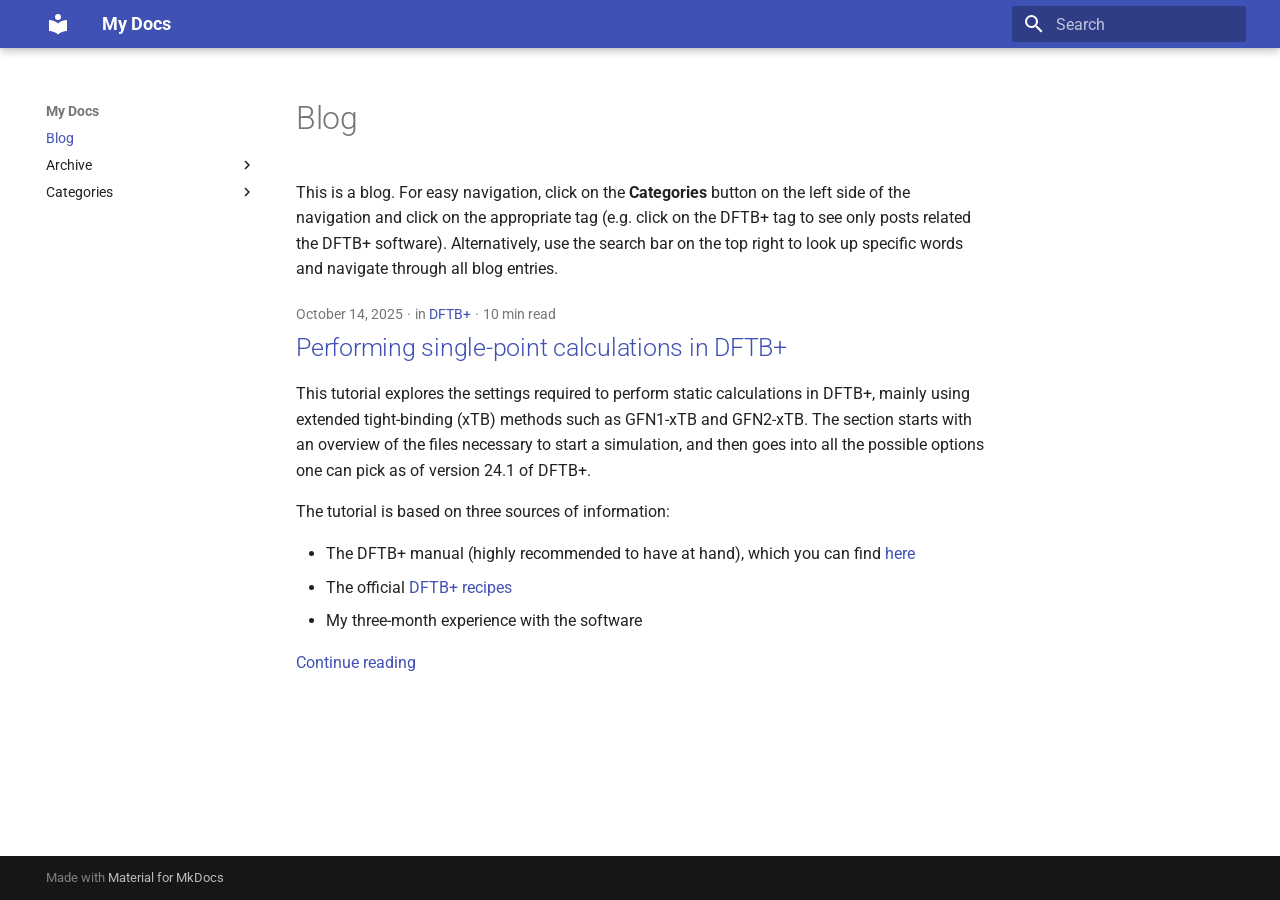
==== index.html @ de5192e1 "Deployed 9e899a7 with MkDocs version: 1.6.1" ====
<!doctype html>
<html lang="en" class="no-js">
  <head>
    
      <meta charset="utf-8">
      <meta name="viewport" content="width=device-width,initial-scale=1">
      
      
      
      
      
        <link rel="next" href="category/dftb/">
      
      
      <link rel="icon" href="assets/images/favicon.png">
      <meta name="generator" content="mkdocs-1.6.1, mkdocs-material-9.6.22">
    
    
      
        <title>My Docs</title>
      
    
    
      <link rel="stylesheet" href="assets/stylesheets/main.84d31ad4.min.css">
      
      


    
    
      
    
    
      
        
        
        <link rel="preconnect" href="https://fonts.gstatic.com" crossorigin>
        <link rel="stylesheet" href="https://fonts.googleapis.com/css?family=Roboto:300,300i,400,400i,700,700i%7CRoboto+Mono:400,400i,700,700i&display=fallback">
        <style>:root{--md-text-font:"Roboto";--md-code-font:"Roboto Mono"}</style>
      
    
    
    <script>__md_scope=new URL(".",location),__md_hash=e=>[...e].reduce(((e,_)=>(e<<5)-e+_.charCodeAt(0)),0),__md_get=(e,_=localStorage,t=__md_scope)=>JSON.parse(_.getItem(t.pathname+"."+e)),__md_set=(e,_,t=localStorage,a=__md_scope)=>{try{t.setItem(a.pathname+"."+e,JSON.stringify(_))}catch(e){}}</script>
    
      

    
    
    
  </head>
  
  
    <body dir="ltr">
  
    
    <input class="md-toggle" data-md-toggle="drawer" type="checkbox" id="__drawer" autocomplete="off">
    <input class="md-toggle" data-md-toggle="search" type="checkbox" id="__search" autocomplete="off">
    <label class="md-overlay" for="__drawer"></label>
    <div data-md-component="skip">
      
        
        <a href="#blog" class="md-skip">
          Skip to content
        </a>
      
    </div>
    <div data-md-component="announce">
      
    </div>
    
    
      

  

<header class="md-header md-header--shadow" data-md-component="header">
  <nav class="md-header__inner md-grid" aria-label="Header">
    <a href="." title="My Docs" class="md-header__button md-logo" aria-label="My Docs" data-md-component="logo">
      
  
  <svg xmlns="http://www.w3.org/2000/svg" viewBox="0 0 24 24"><path d="M12 8a3 3 0 0 0 3-3 3 3 0 0 0-3-3 3 3 0 0 0-3 3 3 3 0 0 0 3 3m0 3.54C9.64 9.35 6.5 8 3 8v11c3.5 0 6.64 1.35 9 3.54 2.36-2.19 5.5-3.54 9-3.54V8c-3.5 0-6.64 1.35-9 3.54"/></svg>

    </a>
    <label class="md-header__button md-icon" for="__drawer">
      
      <svg xmlns="http://www.w3.org/2000/svg" viewBox="0 0 24 24"><path d="M3 6h18v2H3zm0 5h18v2H3zm0 5h18v2H3z"/></svg>
    </label>
    <div class="md-header__title" data-md-component="header-title">
      <div class="md-header__ellipsis">
        <div class="md-header__topic">
          <span class="md-ellipsis">
            My Docs
          </span>
        </div>
        <div class="md-header__topic" data-md-component="header-topic">
          <span class="md-ellipsis">
            
              Blog
            
          </span>
        </div>
      </div>
    </div>
    
    
      <script>var palette=__md_get("__palette");if(palette&&palette.color){if("(prefers-color-scheme)"===palette.color.media){var media=matchMedia("(prefers-color-scheme: light)"),input=document.querySelector(media.matches?"[data-md-color-media='(prefers-color-scheme: light)']":"[data-md-color-media='(prefers-color-scheme: dark)']");palette.color.media=input.getAttribute("data-md-color-media"),palette.color.scheme=input.getAttribute("data-md-color-scheme"),palette.color.primary=input.getAttribute("data-md-color-primary"),palette.color.accent=input.getAttribute("data-md-color-accent")}for(var[key,value]of Object.entries(palette.color))document.body.setAttribute("data-md-color-"+key,value)}</script>
    
    
    
      
      
        <label class="md-header__button md-icon" for="__search">
          
          <svg xmlns="http://www.w3.org/2000/svg" viewBox="0 0 24 24"><path d="M9.5 3A6.5 6.5 0 0 1 16 9.5c0 1.61-.59 3.09-1.56 4.23l.27.27h.79l5 5-1.5 1.5-5-5v-.79l-.27-.27A6.52 6.52 0 0 1 9.5 16 6.5 6.5 0 0 1 3 9.5 6.5 6.5 0 0 1 9.5 3m0 2C7 5 5 7 5 9.5S7 14 9.5 14 14 12 14 9.5 12 5 9.5 5"/></svg>
        </label>
        <div class="md-search" data-md-component="search" role="dialog">
  <label class="md-search__overlay" for="__search"></label>
  <div class="md-search__inner" role="search">
    <form class="md-search__form" name="search">
      <input type="text" class="md-search__input" name="query" aria-label="Search" placeholder="Search" autocapitalize="off" autocorrect="off" autocomplete="off" spellcheck="false" data-md-component="search-query" required>
      <label class="md-search__icon md-icon" for="__search">
        
        <svg xmlns="http://www.w3.org/2000/svg" viewBox="0 0 24 24"><path d="M9.5 3A6.5 6.5 0 0 1 16 9.5c0 1.61-.59 3.09-1.56 4.23l.27.27h.79l5 5-1.5 1.5-5-5v-.79l-.27-.27A6.52 6.52 0 0 1 9.5 16 6.5 6.5 0 0 1 3 9.5 6.5 6.5 0 0 1 9.5 3m0 2C7 5 5 7 5 9.5S7 14 9.5 14 14 12 14 9.5 12 5 9.5 5"/></svg>
        
        <svg xmlns="http://www.w3.org/2000/svg" viewBox="0 0 24 24"><path d="M20 11v2H8l5.5 5.5-1.42 1.42L4.16 12l7.92-7.92L13.5 5.5 8 11z"/></svg>
      </label>
      <nav class="md-search__options" aria-label="Search">
        
        <button type="reset" class="md-search__icon md-icon" title="Clear" aria-label="Clear" tabindex="-1">
          
          <svg xmlns="http://www.w3.org/2000/svg" viewBox="0 0 24 24"><path d="M19 6.41 17.59 5 12 10.59 6.41 5 5 6.41 10.59 12 5 17.59 6.41 19 12 13.41 17.59 19 19 17.59 13.41 12z"/></svg>
        </button>
      </nav>
      
    </form>
    <div class="md-search__output">
      <div class="md-search__scrollwrap" tabindex="0" data-md-scrollfix>
        <div class="md-search-result" data-md-component="search-result">
          <div class="md-search-result__meta">
            Initializing search
          </div>
          <ol class="md-search-result__list" role="presentation"></ol>
        </div>
      </div>
    </div>
  </div>
</div>
      
    
    
  </nav>
  
</header>
    
    <div class="md-container" data-md-component="container">
      
      
        
          
        
      
      <main class="md-main" data-md-component="main">
        <div class="md-main__inner md-grid">
          
            
              
              <div class="md-sidebar md-sidebar--primary" data-md-component="sidebar" data-md-type="navigation" >
                <div class="md-sidebar__scrollwrap">
                  <div class="md-sidebar__inner">
                    



<nav class="md-nav md-nav--primary" aria-label="Navigation" data-md-level="0">
  <label class="md-nav__title" for="__drawer">
    <a href="." title="My Docs" class="md-nav__button md-logo" aria-label="My Docs" data-md-component="logo">
      
  
  <svg xmlns="http://www.w3.org/2000/svg" viewBox="0 0 24 24"><path d="M12 8a3 3 0 0 0 3-3 3 3 0 0 0-3-3 3 3 0 0 0-3 3 3 3 0 0 0 3 3m0 3.54C9.64 9.35 6.5 8 3 8v11c3.5 0 6.64 1.35 9 3.54 2.36-2.19 5.5-3.54 9-3.54V8c-3.5 0-6.64 1.35-9 3.54"/></svg>

    </a>
    My Docs
  </label>
  
  <ul class="md-nav__list" data-md-scrollfix>
    
      
      
  
  
    
  
  
    
      
    
  
  
    <li class="md-nav__item md-nav__item--active">
      
      <input class="md-nav__toggle md-toggle" type="checkbox" id="__toc">
      
      
        
      
      
      <a href="." class="md-nav__link md-nav__link--active">
        
  
  
  <span class="md-ellipsis">
    Blog
    
  </span>
  

      </a>
      
    </li>
  

    
      
      
  
  
  
  
    
    
    
    
    
    <li class="md-nav__item md-nav__item--nested">
      
        
        
        <input class="md-nav__toggle md-toggle " type="checkbox" id="__nav_2" >
        
          
          <label class="md-nav__link" for="__nav_2" id="__nav_2_label" tabindex="0">
            
  
  
  <span class="md-ellipsis">
    Archive
    
  </span>
  

            <span class="md-nav__icon md-icon"></span>
          </label>
        
        <nav class="md-nav" data-md-level="1" aria-labelledby="__nav_2_label" aria-expanded="false">
          <label class="md-nav__title" for="__nav_2">
            <span class="md-nav__icon md-icon"></span>
            Archive
          </label>
          <ul class="md-nav__list" data-md-scrollfix>
            
              
                
  
  
  
    
  
  
    <li class="md-nav__item">
      <a href="archive/2025/" class="md-nav__link">
        
  
  
  <span class="md-ellipsis">
    2025
    
  </span>
  

      </a>
    </li>
  

              
            
          </ul>
        </nav>
      
    </li>
  

    
      
      
  
  
  
  
    
    
    
    
    
    <li class="md-nav__item md-nav__item--nested">
      
        
        
        <input class="md-nav__toggle md-toggle " type="checkbox" id="__nav_3" >
        
          
          <label class="md-nav__link" for="__nav_3" id="__nav_3_label" tabindex="0">
            
  
  
  <span class="md-ellipsis">
    Categories
    
  </span>
  

            <span class="md-nav__icon md-icon"></span>
          </label>
        
        <nav class="md-nav" data-md-level="1" aria-labelledby="__nav_3_label" aria-expanded="false">
          <label class="md-nav__title" for="__nav_3">
            <span class="md-nav__icon md-icon"></span>
            Categories
          </label>
          <ul class="md-nav__list" data-md-scrollfix>
            
              
                
  
  
  
    
  
  
    <li class="md-nav__item">
      <a href="category/dftb/" class="md-nav__link">
        
  
  
  <span class="md-ellipsis">
    DFTB+
    
  </span>
  

      </a>
    </li>
  

              
            
          </ul>
        </nav>
      
    </li>
  

    
  </ul>
</nav>
                  </div>
                </div>
              </div>
            
            
              
              <div class="md-sidebar md-sidebar--secondary" data-md-component="sidebar" data-md-type="toc" >
                <div class="md-sidebar__scrollwrap">
                  <div class="md-sidebar__inner">
                    

<nav class="md-nav md-nav--secondary" aria-label="Table of contents">
  
  
  
    
  
  
</nav>
                  </div>
                </div>
              </div>
            
          
          
  <div class="md-content" data-md-component="content">
    <div class="md-content__inner">
      <header class="md-typeset">
        <h1 id="blog">Blog</h1>
<p>This is a blog. For easy navigation, click on the <strong>Categories</strong> button on the left
side of the navigation and click on the appropriate tag (e.g. click on the DFTB+
tag to see only posts related the DFTB+ software). Alternatively, use the search
bar on the top right to look up specific words and navigate through all blog entries.</p>
      </header>
      
        <article class="md-post md-post--excerpt">
  <header class="md-post__header">
    
    <div class="md-post__meta md-meta">
      <ul class="md-meta__list">
        <li class="md-meta__item">
          <time datetime="2025-10-14 00:00:00+00:00">October 14, 2025</time></li>
        
          <li class="md-meta__item">
            in
            
              <a href="category/dftb/" class="md-meta__link">DFTB+</a></li>
        
        
          
          <li class="md-meta__item">
            
              10 min read
            
          </li>
        
      </ul>
      
    </div>
  </header>
  <div class="md-post__content md-typeset">
    <h2 id="performing-single-point-calculations-in-dftb"><a class="toclink" href="2025/10/14/performing-single-point-calculations-in-dftb/">Performing single-point calculations in DFTB+</a></h2>
<p>This tutorial explores the settings required to perform static calculations in DFTB+,
mainly using extended tight-binding (xTB) methods such as GFN1-xTB and GFN2-xTB.
The section starts with an overview of the files necessary to start a simulation, and
then goes into all the possible options one can pick as of version 24.1 of DFTB+.</p>
<p>The tutorial is based on three sources of information:</p>
<ul>
<li>The DFTB+ manual (highly recommended to have at hand), which you can find 
<a href="https://github.com/dftbplus/dftbplus/releases/download/24.1/manual.pdf">here</a></li>
<li>The official <a href="https://dftbplus-recipes.readthedocs.io/en/latest/index.html">DFTB+ recipes</a></li>
<li>My three-month experience with the software</li>
</ul>

    
      <nav class="md-post__action">
        <a href="2025/10/14/performing-single-point-calculations-in-dftb/">
          Continue reading
        </a>
      </nav>
    
  </div>
</article>
      
      
        
          



<nav class="md-pagination">
  
</nav>
        
      
    </div>
  </div>

          
<script>var target=document.getElementById(location.hash.slice(1));target&&target.name&&(target.checked=target.name.startsWith("__tabbed_"))</script>
        </div>
        
      </main>
      
        <footer class="md-footer">
  
  <div class="md-footer-meta md-typeset">
    <div class="md-footer-meta__inner md-grid">
      <div class="md-copyright">
  
  
    Made with
    <a href="https://squidfunk.github.io/mkdocs-material/" target="_blank" rel="noopener">
      Material for MkDocs
    </a>
  
</div>
      
    </div>
  </div>
</footer>
      
    </div>
    <div class="md-dialog" data-md-component="dialog">
      <div class="md-dialog__inner md-typeset"></div>
    </div>
    
    
    
      
      <script id="__config" type="application/json">{"base": ".", "features": ["content.code.copy", "content.code.annotate"], "search": "assets/javascripts/workers/search.973d3a69.min.js", "tags": null, "translations": {"clipboard.copied": "Copied to clipboard", "clipboard.copy": "Copy to clipboard", "search.result.more.one": "1 more on this page", "search.result.more.other": "# more on this page", "search.result.none": "No matching documents", "search.result.one": "1 matching document", "search.result.other": "# matching documents", "search.result.placeholder": "Type to start searching", "search.result.term.missing": "Missing", "select.version": "Select version"}, "version": null}</script>
    
    
      <script src="assets/javascripts/bundle.f55a23d4.min.js"></script>
      
    
  </body>
</html>
---- assets/stylesheets/main.84d31ad4.min.css ----
@charset "UTF-8";html{-webkit-text-size-adjust:none;-moz-text-size-adjust:none;text-size-adjust:none;box-sizing:border-box}*,:after,:before{box-sizing:inherit}@media (prefers-reduced-motion){*,:after,:before{transition:none!important}}body{margin:0}a,button,input,label{-webkit-tap-highlight-color:transparent}a{color:inherit;text-decoration:none}hr{border:0;box-sizing:initial;display:block;height:.05rem;overflow:visible;padding:0}small{font-size:80%}sub,sup{line-height:1em}img{border-style:none}table{border-collapse:initial;border-spacing:0}td,th{font-weight:400;vertical-align:top}button{background:#0000;border:0;font-family:inherit;font-size:inherit;margin:0;padding:0}input{border:0;outline:none}:root{--md-primary-fg-color:#4051b5;--md-primary-fg-color--light:#5d6cc0;--md-primary-fg-color--dark:#303fa1;--md-primary-bg-color:#fff;--md-primary-bg-color--light:#ffffffb3;--md-accent-fg-color:#526cfe;--md-accent-fg-color--transparent:#526cfe1a;--md-accent-bg-color:#fff;--md-accent-bg-color--light:#ffffffb3}[data-md-color-scheme=default]{color-scheme:light}[data-md-color-scheme=default] img[src$="#gh-dark-mode-only"],[data-md-color-scheme=default] img[src$="#only-dark"]{display:none}:root,[data-md-color-scheme=default]{--md-hue:225deg;--md-default-fg-color:#000000de;--md-default-fg-color--light:#0000008a;--md-default-fg-color--lighter:#00000052;--md-default-fg-color--lightest:#00000012;--md-default-bg-color:#fff;--md-default-bg-color--light:#ffffffb3;--md-default-bg-color--lighter:#ffffff4d;--md-default-bg-color--lightest:#ffffff1f;--md-code-fg-color:#36464e;--md-code-bg-color:#f5f5f5;--md-code-hl-color:#4287ff;--md-code-hl-color--light:#4287ff1a;--md-code-hl-number-color:#d52a2a;--md-code-hl-special-color:#db1457;--md-code-hl-function-color:#a846b9;--md-code-hl-constant-color:#6e59d9;--md-code-hl-keyword-color:#3f6ec6;--md-code-hl-string-color:#1c7d4d;--md-code-hl-name-color:var(--md-code-fg-color);--md-code-hl-operator-color:var(--md-default-fg-color--light);--md-code-hl-punctuation-color:var(--md-default-fg-color--light);--md-code-hl-comment-color:var(--md-default-fg-color--light);--md-code-hl-generic-color:var(--md-default-fg-color--light);--md-code-hl-variable-color:var(--md-default-fg-color--light);--md-typeset-color:var(--md-default-fg-color);--md-typeset-a-color:var(--md-primary-fg-color);--md-typeset-del-color:#f5503d26;--md-typeset-ins-color:#0bd57026;--md-typeset-kbd-color:#fafafa;--md-typeset-kbd-accent-color:#fff;--md-typeset-kbd-border-color:#b8b8b8;--md-typeset-mark-color:#ffff0080;--md-typeset-table-color:#0000001f;--md-typeset-table-color--light:rgba(0,0,0,.035);--md-admonition-fg-color:var(--md-default-fg-color);--md-admonition-bg-color:var(--md-default-bg-color);--md-warning-fg-color:#000000de;--md-warning-bg-color:#ff9;--md-footer-fg-color:#fff;--md-footer-fg-color--light:#ffffffb3;--md-footer-fg-color--lighter:#ffffff73;--md-footer-bg-color:#000000de;--md-footer-bg-color--dark:#00000052;--md-shadow-z1:0 0.2rem 0.5rem #0000000d,0 0 0.05rem #0000001a;--md-shadow-z2:0 0.2rem 0.5rem #0000001a,0 0 0.05rem #00000040;--md-shadow-z3:0 0.2rem 0.5rem #0003,0 0 0.05rem #00000059}.md-icon svg{fill:currentcolor;display:block;height:1.2rem;width:1.2rem}body{-webkit-font-smoothing:antialiased;-moz-osx-font-smoothing:grayscale;--md-text-font-family:var(--md-text-font,_),-apple-system,BlinkMacSystemFont,Helvetica,Arial,sans-serif;--md-code-font-family:var(--md-code-font,_),SFMono-Regular,Consolas,Menlo,monospace}aside,body,input{font-feature-settings:"kern","liga";color:var(--md-typeset-color);font-family:var(--md-text-font-family)}code,kbd,pre{font-feature-settings:"kern";font-family:var(--md-code-font-family)}:root{--md-typeset-table-sort-icon:url('data:image/svg+xml;charset=utf-8,<svg xmlns="http://www.w3.org/2000/svg" viewBox="0 0 24 24"><path d="m18 21-4-4h3V7h-3l4-4 4 4h-3v10h3M2 19v-2h10v2M2 13v-2h7v2M2 7V5h4v2z"/></svg>');--md-typeset-table-sort-icon--asc:url('data:image/svg+xml;charset=utf-8,<svg xmlns="http://www.w3.org/2000/svg" viewBox="0 0 24 24"><path d="M19 17h3l-4 4-4-4h3V3h2M2 17h10v2H2M6 5v2H2V5m0 6h7v2H2z"/></svg>');--md-typeset-table-sort-icon--desc:url('data:image/svg+xml;charset=utf-8,<svg xmlns="http://www.w3.org/2000/svg" viewBox="0 0 24 24"><path d="M19 7h3l-4-4-4 4h3v14h2M2 17h10v2H2M6 5v2H2V5m0 6h7v2H2z"/></svg>')}.md-typeset{-webkit-print-color-adjust:exact;color-adjust:exact;font-size:.8rem;line-height:1.6;overflow-wrap:break-word}@media print{.md-typeset{font-size:.68rem}}.md-typeset blockquote,.md-typeset dl,.md-typeset figure,.md-typeset ol,.md-typeset pre,.md-typeset ul{margin-bottom:1em;margin-top:1em}.md-typeset h1{color:var(--md-default-fg-color--light);font-size:2em;line-height:1.3;margin:0 0 1.25em}.md-typeset h1,.md-typeset h2{font-weight:300;letter-spacing:-.01em}.md-typeset h2{font-size:1.5625em;line-height:1.4;margin:1.6em 0 .64em}.md-typeset h3{font-size:1.25em;font-weight:400;letter-spacing:-.01em;line-height:1.5;margin:1.6em 0 .8em}.md-typeset h2+h3{margin-top:.8em}.md-typeset h4{font-weight:700;letter-spacing:-.01em;margin:1em 0}.md-typeset h5,.md-typeset h6{color:var(--md-default-fg-color--light);font-size:.8em;font-weight:700;letter-spacing:-.01em;margin:1.25em 0}.md-typeset h5{text-transform:uppercase}.md-typeset h5 code{text-transform:none}.md-typeset hr{border-bottom:.05rem solid var(--md-default-fg-color--lightest);display:flow-root;margin:1.5em 0}.md-typeset a{color:var(--md-typeset-a-color);word-break:break-word}.md-typeset a,.md-typeset a:before{transition:color 125ms}.md-typeset a:focus,.md-typeset a:hover{color:var(--md-accent-fg-color)}.md-typeset a:focus code,.md-typeset a:hover code{background-color:var(--md-accent-fg-color--transparent)}.md-typeset a code{color:currentcolor;transition:background-color 125ms}.md-typeset a.focus-visible{outline-color:var(--md-accent-fg-color);outline-offset:.2rem}.md-typeset code,.md-typeset kbd,.md-typeset pre{color:var(--md-code-fg-color);direction:ltr;font-variant-ligatures:none}@media print{.md-typeset code,.md-typeset kbd,.md-typeset pre{white-space:pre-wrap}}.md-typeset code{background-color:var(--md-code-bg-color);border-radius:.1rem;-webkit-box-decoration-break:clone;box-decoration-break:clone;font-size:.85em;padding:0 .2941176471em;word-break:break-word}.md-typeset code:not(.focus-visible){-webkit-tap-highlight-color:transparent;outline:none}.md-typeset pre{display:flow-root;line-height:1.4;position:relative}.md-typeset pre>code{-webkit-box-decoration-break:slice;box-decoration-break:slice;box-shadow:none;display:block;margin:0;outline-color:var(--md-accent-fg-color);overflow:auto;padding:.7720588235em 1.1764705882em;scrollbar-color:var(--md-default-fg-color--lighter) #0000;scrollbar-width:thin;touch-action:auto;word-break:normal}.md-typeset pre>code:hover{scrollbar-color:var(--md-accent-fg-color) #0000}.md-typeset pre>code::-webkit-scrollbar{height:.2rem;width:.2rem}.md-typeset pre>code::-webkit-scrollbar-thumb{background-color:var(--md-default-fg-color--lighter)}.md-typeset pre>code::-webkit-scrollbar-thumb:hover{background-color:var(--md-accent-fg-color)}.md-typeset kbd{background-color:var(--md-typeset-kbd-color);border-radius:.1rem;box-shadow:0 .1rem 0 .05rem var(--md-typeset-kbd-border-color),0 .1rem 0 var(--md-typeset-kbd-border-color),0 -.1rem .2rem var(--md-typeset-kbd-accent-color) inset;color:var(--md-default-fg-color);display:inline-block;font-size:.75em;padding:0 .6666666667em;vertical-align:text-top;word-break:break-word}.md-typeset mark{background-color:var(--md-typeset-mark-color);-webkit-box-decoration-break:clone;box-decoration-break:clone;color:inherit;word-break:break-word}.md-typeset abbr{border-bottom:.05rem dotted var(--md-default-fg-color--light);cursor:help;text-decoration:none}.md-typeset small{opacity:.75}[dir=ltr] .md-typeset sub,[dir=ltr] .md-typeset sup{margin-left:.078125em}[dir=rtl] .md-typeset sub,[dir=rtl] .md-typeset sup{margin-right:.078125em}[dir=ltr] .md-typeset blockquote{padding-left:.6rem}[dir=rtl] .md-typeset blockquote{padding-right:.6rem}[dir=ltr] .md-typeset blockquote{border-left:.2rem solid var(--md-default-fg-color--lighter)}[dir=rtl] .md-typeset blockquote{border-right:.2rem solid var(--md-default-fg-color--lighter)}.md-typeset blockquote{color:var(--md-default-fg-color--light);margin-left:0;margin-right:0}.md-typeset ul{list-style-type:disc}.md-typeset ul[type]{list-style-type:revert-layer}[dir=ltr] .md-typeset ol,[dir=ltr] .md-typeset ul{margin-left:.625em}[dir=rtl] .md-typeset ol,[dir=rtl] .md-typeset ul{margin-right:.625em}.md-typeset ol,.md-typeset ul{padding:0}.md-typeset ol:not([hidden]),.md-typeset ul:not([hidden]){display:flow-root}.md-typeset ol ol,.md-typeset ul ol{list-style-type:lower-alpha}.md-typeset ol ol ol,.md-typeset ul ol ol{list-style-type:lower-roman}.md-typeset ol ol ol ol,.md-typeset ul ol ol ol{list-style-type:upper-alpha}.md-typeset ol ol ol ol ol,.md-typeset ul ol ol ol ol{list-style-type:upper-roman}.md-typeset ol[type],.md-typeset ul[type]{list-style-type:revert-layer}[dir=ltr] .md-typeset ol li,[dir=ltr] .md-typeset ul li{margin-left:1.25em}[dir=rtl] .md-typeset ol li,[dir=rtl] .md-typeset ul li{margin-right:1.25em}.md-typeset ol li,.md-typeset ul li{margin-bottom:.5em}.md-typeset ol li blockquote,.md-typeset ol li p,.md-typeset ul li blockquote,.md-typeset ul li p{margin:.5em 0}.md-typeset ol li:last-child,.md-typeset ul li:last-child{margin-bottom:0}[dir=ltr] .md-typeset ol li ol,[dir=ltr] .md-typeset ol li ul,[dir=ltr] .md-typeset ul li ol,[dir=ltr] .md-typeset ul li ul{margin-left:.625em}[dir=rtl] .md-typeset ol li ol,[dir=rtl] .md-typeset ol li ul,[dir=rtl] .md-typeset ul li ol,[dir=rtl] .md-typeset ul li ul{margin-right:.625em}.md-typeset ol li ol,.md-typeset ol li ul,.md-typeset ul li ol,.md-typeset ul li ul{margin-bottom:.5em;margin-top:.5em}[dir=ltr] .md-typeset dd{margin-left:1.875em}[dir=rtl] .md-typeset dd{margin-right:1.875em}.md-typeset dd{margin-bottom:1.5em;margin-top:1em}.md-typeset img,.md-typeset svg,.md-typeset video{height:auto;max-width:100%}.md-typeset img[align=left]{margin:1em 1em 1em 0}.md-typeset img[align=right]{margin:1em 0 1em 1em}.md-typeset img[align]:only-child{margin-top:0}.md-typeset figure{display:flow-root;margin:1em auto;max-width:100%;text-align:center;width:fit-content}.md-typeset figure img{display:block;margin:0 auto}.md-typeset figcaption{font-style:italic;margin:1em auto;max-width:24rem}.md-typeset iframe{max-width:100%}.md-typeset table:not([class]){background-color:var(--md-default-bg-color);border:.05rem solid var(--md-typeset-table-color);border-radius:.1rem;display:inline-block;font-size:.64rem;max-width:100%;overflow:auto;touch-action:auto}@media print{.md-typeset table:not([class]){display:table}}.md-typeset table:not([class])+*{margin-top:1.5em}.md-typeset table:not([class]) td>:first-child,.md-typeset table:not([class]) th>:first-child{margin-top:0}.md-typeset table:not([class]) td>:last-child,.md-typeset table:not([class]) th>:last-child{margin-bottom:0}.md-typeset table:not([class]) td:not([align]),.md-typeset table:not([class]) th:not([align]){text-align:left}[dir=rtl] .md-typeset table:not([class]) td:not([align]),[dir=rtl] .md-typeset table:not([class]) th:not([align]){text-align:right}.md-typeset table:not([class]) th{font-weight:700;min-width:5rem;padding:.9375em 1.25em;vertical-align:top}.md-typeset table:not([class]) td{border-top:.05rem solid var(--md-typeset-table-color);padding:.9375em 1.25em;vertical-align:top}.md-typeset table:not([class]) tbody tr{transition:background-color 125ms}.md-typeset table:not([class]) tbody tr:hover{background-color:var(--md-typeset-table-color--light);box-shadow:0 .05rem 0 var(--md-default-bg-color) inset}.md-typeset table:not([class]) a{word-break:normal}.md-typeset table th[role=columnheader]{cursor:pointer}[dir=ltr] .md-typeset table th[role=columnheader]:after{margin-left:.5em}[dir=rtl] .md-typeset table th[role=columnheader]:after{margin-right:.5em}.md-typeset table th[role=columnheader]:after{content:"";display:inline-block;height:1.2em;-webkit-mask-image:var(--md-typeset-table-sort-icon);mask-image:var(--md-typeset-table-sort-icon);-webkit-mask-repeat:no-repeat;mask-repeat:no-repeat;-webkit-mask-size:contain;mask-size:contain;transition:background-color 125ms;vertical-align:text-bottom;width:1.2em}.md-typeset table th[role=columnheader]:hover:after{background-color:var(--md-default-fg-color--lighter)}.md-typeset table th[role=columnheader][aria-sort=ascending]:after{background-color:var(--md-default-fg-color--light);-webkit-mask-image:var(--md-typeset-table-sort-icon--asc);mask-image:var(--md-typeset-table-sort-icon--asc)}.md-typeset table th[role=columnheader][aria-sort=descending]:after{background-color:var(--md-default-fg-color--light);-webkit-mask-image:var(--md-typeset-table-sort-icon--desc);mask-image:var(--md-typeset-table-sort-icon--desc)}.md-typeset__scrollwrap{margin:1em -.8rem;overflow-x:auto;touch-action:auto}.md-typeset__table{display:inline-block;margin-bottom:.5em;padding:0 .8rem}@media print{.md-typeset__table{display:block}}html .md-typeset__table table{display:table;margin:0;overflow:hidden;width:100%}@media screen and (max-width:44.984375em){.md-content__inner>pre{margin:1em -.8rem}.md-content__inner>pre code{border-radius:0}}.md-typeset .md-author{border-radius:100%;display:block;flex-shrink:0;height:1.6rem;overflow:hidden;position:relative;transition:color 125ms,transform 125ms;width:1.6rem}.md-typeset .md-author img{display:block}.md-typeset .md-author--more{background:var(--md-default-fg-color--lightest);color:var(--md-default-fg-color--lighter);font-size:.6rem;font-weight:700;line-height:1.6rem;text-align:center}.md-typeset .md-author--long{height:2.4rem;width:2.4rem}.md-typeset a.md-author{transform:scale(1)}.md-typeset a.md-author img{border-radius:100%;filter:grayscale(100%) opacity(75%);transition:filter 125ms}.md-typeset a.md-author:focus,.md-typeset a.md-author:hover{transform:scale(1.1);z-index:1}.md-typeset a.md-author:focus img,.md-typeset a.md-author:hover img{filter:grayscale(0)}.md-banner{background-color:var(--md-footer-bg-color);color:var(--md-footer-fg-color);overflow:auto}@media print{.md-banner{display:none}}.md-banner--warning{background-color:var(--md-warning-bg-color);color:var(--md-warning-fg-color)}.md-banner__inner{font-size:.7rem;margin:.6rem auto;padding:0 .8rem}[dir=ltr] .md-banner__button{float:right}[dir=rtl] .md-banner__button{float:left}.md-banner__button{color:inherit;cursor:pointer;transition:opacity .25s}.no-js .md-banner__button{display:none}.md-banner__button:hover{opacity:.7}html{font-size:125%;height:100%;overflow-x:hidden}@media screen and (min-width:100em){html{font-size:137.5%}}@media screen and (min-width:125em){html{font-size:150%}}body{background-color:var(--md-default-bg-color);display:flex;flex-direction:column;font-size:.5rem;min-height:100%;position:relative;width:100%}@media print{body{display:block}}@media screen and (max-width:59.984375em){body[data-md-scrolllock]{position:fixed}}.md-grid{margin-left:auto;margin-right:auto;max-width:61rem}.md-container{display:flex;flex-direction:column;flex-grow:1}@media print{.md-container{display:block}}.md-main{flex-grow:1}.md-main__inner{display:flex;height:100%;margin-top:1.5rem}.md-ellipsis{overflow:hidden;text-overflow:ellipsis}.md-toggle{display:none}.md-option{height:0;opacity:0;position:absolute;width:0}.md-option:checked+label:not([hidden]){display:block}.md-option.focus-visible+label{outline-color:var(--md-accent-fg-color);outline-style:auto}.md-skip{background-color:var(--md-default-fg-color);border-radius:.1rem;color:var(--md-default-bg-color);font-size:.64rem;margin:.5rem;opacity:0;outline-color:var(--md-accent-fg-color);padding:.3rem .5rem;position:fixed;transform:translateY(.4rem);z-index:-1}.md-skip:focus{opacity:1;transform:translateY(0);transition:transform .25s cubic-bezier(.4,0,.2,1),opacity 175ms 75ms;z-index:10}@page{margin:25mm}:root{--md-clipboard-icon:url('data:image/svg+xml;charset=utf-8,<svg xmlns="http://www.w3.org/2000/svg" viewBox="0 0 24 24"><path d="M19 21H8V7h11m0-2H8a2 2 0 0 0-2 2v14a2 2 0 0 0 2 2h11a2 2 0 0 0 2-2V7a2 2 0 0 0-2-2m-3-4H4a2 2 0 0 0-2 2v14h2V3h12z"/></svg>')}.md-clipboard{border-radius:.1rem;color:var(--md-default-fg-color--lightest);cursor:pointer;height:1.5em;outline-color:var(--md-accent-fg-color);outline-offset:.1rem;position:absolute;right:.5em;top:.5em;transition:color .25s;width:1.5em;z-index:1}@media print{.md-clipboard{display:none}}.md-clipboard:not(.focus-visible){-webkit-tap-highlight-color:transparent;outline:none}:hover>.md-clipboard{color:var(--md-default-fg-color--light)}.md-clipboard:focus,.md-clipboard:hover{color:var(--md-accent-fg-color)}.md-clipboard:after{background-color:currentcolor;content:"";display:block;height:1.125em;margin:0 auto;-webkit-mask-image:var(--md-clipboard-icon);mask-image:var(--md-clipboard-icon);-webkit-mask-position:center;mask-position:center;-webkit-mask-repeat:no-repeat;mask-repeat:no-repeat;-webkit-mask-size:contain;mask-size:contain;width:1.125em}.md-clipboard--inline{cursor:pointer}.md-clipboard--inline code{transition:color .25s,background-color .25s}.md-clipboard--inline:focus code,.md-clipboard--inline:hover code{background-color:var(--md-accent-fg-color--transparent);color:var(--md-accent-fg-color)}.md-typeset .md-code__content{display:grid}@keyframes consent{0%{opacity:0;transform:translateY(100%)}to{opacity:1;transform:translateY(0)}}@keyframes overlay{0%{opacity:0}to{opacity:1}}.md-consent__overlay{animation:overlay .25s both;-webkit-backdrop-filter:blur(.1rem);backdrop-filter:blur(.1rem);background-color:#0000008a;height:100%;opacity:1;position:fixed;top:0;width:100%;z-index:5}.md-consent__inner{animation:consent .5s cubic-bezier(.1,.7,.1,1) both;background-color:var(--md-default-bg-color);border:0;border-radius:.1rem;bottom:0;box-shadow:0 0 .2rem #0000001a,0 .2rem .4rem #0003;max-height:100%;overflow:auto;padding:0;position:fixed;width:100%;z-index:5}.md-consent__form{padding:.8rem}.md-consent__settings{display:none;margin:1em 0}input:checked+.md-consent__settings{display:block}.md-consent__controls{margin-bottom:.8rem}.md-typeset .md-consent__controls .md-button{display:inline}@media screen and (max-width:44.984375em){.md-typeset .md-consent__controls .md-button{display:block;margin-top:.4rem;text-align:center;width:100%}}.md-consent label{cursor:pointer}.md-content{flex-grow:1;min-width:0}.md-content__inner{margin:0 .8rem 1.2rem;padding-top:.6rem}@media screen and (min-width:76.25em){[dir=ltr] .md-sidebar--primary:not([hidden])~.md-content>.md-content__inner{margin-left:1.2rem}[dir=ltr] .md-sidebar--secondary:not([hidden])~.md-content>.md-content__inner,[dir=rtl] .md-sidebar--primary:not([hidden])~.md-content>.md-content__inner{margin-right:1.2rem}[dir=rtl] .md-sidebar--secondary:not([hidden])~.md-content>.md-content__inner{margin-left:1.2rem}}.md-content__inner:before{content:"";display:block;height:.4rem}.md-content__inner>:last-child{margin-bottom:0}[dir=ltr] .md-content__button{float:right}[dir=rtl] .md-content__button{float:left}[dir=ltr] .md-content__button{margin-left:.4rem}[dir=rtl] .md-content__button{margin-right:.4rem}.md-content__button{margin:.4rem 0;padding:0}@media print{.md-content__button{display:none}}.md-typeset .md-content__button{color:var(--md-default-fg-color--lighter)}.md-content__button svg{display:inline;vertical-align:top}[dir=rtl] .md-content__button svg{transform:scaleX(-1)}[dir=ltr] .md-dialog{right:.8rem}[dir=rtl] .md-dialog{left:.8rem}.md-dialog{background-color:var(--md-default-fg-color);border-radius:.1rem;bottom:.8rem;box-shadow:var(--md-shadow-z3);min-width:11.1rem;opacity:0;padding:.4rem .6rem;pointer-events:none;position:fixed;transform:translateY(100%);transition:transform 0ms .4s,opacity .4s;z-index:4}@media print{.md-dialog{display:none}}.md-dialog--active{opacity:1;pointer-events:auto;transform:translateY(0);transition:transform .4s cubic-bezier(.075,.85,.175,1),opacity .4s}.md-dialog__inner{color:var(--md-default-bg-color);font-size:.7rem}.md-feedback{margin:2em 0 1em;text-align:center}.md-feedback fieldset{border:none;margin:0;padding:0}.md-feedback__title{font-weight:700;margin:1em auto}.md-feedback__inner{position:relative}.md-feedback__list{display:flex;flex-wrap:wrap;place-content:baseline center;position:relative}.md-feedback__list:hover .md-icon:not(:disabled){color:var(--md-default-fg-color--lighter)}:disabled .md-feedback__list{min-height:1.8rem}.md-feedback__icon{color:var(--md-default-fg-color--light);cursor:pointer;flex-shrink:0;margin:0 .1rem;transition:color 125ms}.md-feedback__icon:not(:disabled).md-icon:hover{color:var(--md-accent-fg-color)}.md-feedback__icon:disabled{color:var(--md-default-fg-color--lightest);pointer-events:none}.md-feedback__note{opacity:0;position:relative;transform:translateY(.4rem);transition:transform .4s cubic-bezier(.1,.7,.1,1),opacity .15s}.md-feedback__note>*{margin:0 auto;max-width:16rem}:disabled .md-feedback__note{opacity:1;transform:translateY(0)}@media print{.md-feedback{display:none}}.md-footer{background-color:var(--md-footer-bg-color);color:var(--md-footer-fg-color)}@media print{.md-footer{display:none}}.md-footer__inner{justify-content:space-between;overflow:auto;padding:.2rem}.md-footer__inner:not([hidden]){display:flex}.md-footer__link{align-items:end;display:flex;flex-grow:0.01;margin-bottom:.4rem;margin-top:1rem;max-width:100%;outline-color:var(--md-accent-fg-color);overflow:hidden;transition:opacity .25s}.md-footer__link:focus,.md-footer__link:hover{opacity:.7}[dir=rtl] .md-footer__link svg{transform:scaleX(-1)}@media screen and (max-width:44.984375em){.md-footer__link--prev{flex-shrink:0}.md-footer__link--prev .md-footer__title{display:none}}[dir=ltr] .md-footer__link--next{margin-left:auto}[dir=rtl] .md-footer__link--next{margin-right:auto}.md-footer__link--next{text-align:right}[dir=rtl] .md-footer__link--next{text-align:left}.md-footer__title{flex-grow:1;font-size:.9rem;margin-bottom:.7rem;max-width:calc(100% - 2.4rem);padding:0 1rem;white-space:nowrap}.md-footer__button{margin:.2rem;padding:.4rem}.md-footer__direction{font-size:.64rem;opacity:.7}.md-footer-meta{background-color:var(--md-footer-bg-color--dark)}.md-footer-meta__inner{display:flex;flex-wrap:wrap;justify-content:space-between;padding:.2rem}html .md-footer-meta.md-typeset a{color:var(--md-footer-fg-color--light)}html .md-footer-meta.md-typeset a:focus,html .md-footer-meta.md-typeset a:hover{color:var(--md-footer-fg-color)}.md-copyright{color:var(--md-footer-fg-color--lighter);font-size:.64rem;margin:auto .6rem;padding:.4rem 0;width:100%}@media screen and (min-width:45em){.md-copyright{width:auto}}.md-copyright__highlight{color:var(--md-footer-fg-color--light)}.md-social{display:inline-flex;gap:.2rem;margin:0 .4rem;padding:.2rem 0 .6rem}@media screen and (min-width:45em){.md-social{padding:.6rem 0}}.md-social__link{display:inline-block;height:1.6rem;text-align:center;width:1.6rem}.md-social__link:before{line-height:1.9}.md-social__link svg{fill:currentcolor;max-height:.8rem;vertical-align:-25%}.md-typeset .md-button{border:.1rem solid;border-radius:.1rem;color:var(--md-primary-fg-color);cursor:pointer;display:inline-block;font-weight:700;padding:.625em 2em;transition:color 125ms,background-color 125ms,border-color 125ms}.md-typeset .md-button--primary{background-color:var(--md-primary-fg-color);border-color:var(--md-primary-fg-color);color:var(--md-primary-bg-color)}.md-typeset .md-button:focus,.md-typeset .md-button:hover{background-color:var(--md-accent-fg-color);border-color:var(--md-accent-fg-color);color:var(--md-accent-bg-color)}[dir=ltr] .md-typeset .md-input{border-top-left-radius:.1rem}[dir=ltr] .md-typeset .md-input,[dir=rtl] .md-typeset .md-input{border-top-right-radius:.1rem}[dir=rtl] .md-typeset .md-input{border-top-left-radius:.1rem}.md-typeset .md-input{border-bottom:.1rem solid var(--md-default-fg-color--lighter);box-shadow:var(--md-shadow-z1);font-size:.8rem;height:1.8rem;padding:0 .6rem;transition:border .25s,box-shadow .25s}.md-typeset .md-input:focus,.md-typeset .md-input:hover{border-bottom-color:var(--md-accent-fg-color);box-shadow:var(--md-shadow-z2)}.md-typeset .md-input--stretch{width:100%}.md-header{background-color:var(--md-primary-fg-color);box-shadow:0 0 .2rem #0000,0 .2rem .4rem #0000;color:var(--md-primary-bg-color);display:block;left:0;position:sticky;right:0;top:0;z-index:4}@media print{.md-header{display:none}}.md-header[hidden]{transform:translateY(-100%);transition:transform .25s cubic-bezier(.8,0,.6,1),box-shadow .25s}.md-header--shadow{box-shadow:0 0 .2rem #0000001a,0 .2rem .4rem #0003;transition:transform .25s cubic-bezier(.1,.7,.1,1),box-shadow .25s}.md-header__inner{align-items:center;display:flex;padding:0 .2rem}.md-header__button{color:currentcolor;cursor:pointer;margin:.2rem;outline-color:var(--md-accent-fg-color);padding:.4rem;position:relative;transition:opacity .25s;vertical-align:middle;z-index:1}.md-header__button:hover{opacity:.7}.md-header__button:not([hidden]){display:inline-block}.md-header__button:not(.focus-visible){-webkit-tap-highlight-color:transparent;outline:none}.md-header__button.md-logo{margin:.2rem;padding:.4rem}@media screen and (max-width:76.234375em){.md-header__button.md-logo{display:none}}.md-header__button.md-logo img,.md-header__button.md-logo svg{fill:currentcolor;display:block;height:1.2rem;width:auto}@media screen and (min-width:60em){.md-header__button[for=__search]{display:none}}.no-js .md-header__button[for=__search]{display:none}[dir=rtl] .md-header__button[for=__search] svg{transform:scaleX(-1)}@media screen and (min-width:76.25em){.md-header__button[for=__drawer]{display:none}}.md-header__topic{display:flex;max-width:100%;position:absolute;transition:transform .4s cubic-bezier(.1,.7,.1,1),opacity .15s;white-space:nowrap}.md-header__topic+.md-header__topic{opacity:0;pointer-events:none;transform:translateX(1.25rem);transition:transform .4s cubic-bezier(1,.7,.1,.1),opacity .15s;z-index:-1}[dir=rtl] .md-header__topic+.md-header__topic{transform:translateX(-1.25rem)}.md-header__topic:first-child{font-weight:700}[dir=ltr] .md-header__title{margin-left:1rem;margin-right:.4rem}[dir=rtl] .md-header__title{margin-left:.4rem;margin-right:1rem}.md-header__title{flex-grow:1;font-size:.9rem;height:2.4rem;line-height:2.4rem}.md-header__title--active .md-header__topic{opacity:0;pointer-events:none;transform:translateX(-1.25rem);transition:transform .4s cubic-bezier(1,.7,.1,.1),opacity .15s;z-index:-1}[dir=rtl] .md-header__title--active .md-header__topic{transform:translateX(1.25rem)}.md-header__title--active .md-header__topic+.md-header__topic{opacity:1;pointer-events:auto;transform:translateX(0);transition:transform .4s cubic-bezier(.1,.7,.1,1),opacity .15s;z-index:0}.md-header__title>.md-header__ellipsis{height:100%;position:relative;width:100%}.md-header__option{display:flex;flex-shrink:0;max-width:100%;transition:max-width 0ms .25s,opacity .25s .25s;white-space:nowrap}[data-md-toggle=search]:checked~.md-header .md-header__option{max-width:0;opacity:0;transition:max-width 0ms,opacity 0ms}.md-header__option>input{bottom:0}.md-header__source{display:none}@media screen and (min-width:60em){[dir=ltr] .md-header__source{margin-left:1rem}[dir=rtl] .md-header__source{margin-right:1rem}.md-header__source{display:block;max-width:11.7rem;width:11.7rem}}@media screen and (min-width:76.25em){[dir=ltr] .md-header__source{margin-left:1.4rem}[dir=rtl] .md-header__source{margin-right:1.4rem}}.md-meta{color:var(--md-default-fg-color--light);font-size:.7rem;line-height:1.3}.md-meta__list{display:inline-flex;flex-wrap:wrap;list-style:none;margin:0;padding:0}.md-meta__item:not(:last-child):after{content:"·";margin-left:.2rem;margin-right:.2rem}.md-meta__link{color:var(--md-typeset-a-color)}.md-meta__link:focus,.md-meta__link:hover{color:var(--md-accent-fg-color)}.md-draft{background-color:#ff1744;border-radius:.125em;color:#fff;display:inline-block;font-weight:700;padding-left:.5714285714em;padding-right:.5714285714em}:root{--md-nav-icon--prev:url('data:image/svg+xml;charset=utf-8,<svg xmlns="http://www.w3.org/2000/svg" viewBox="0 0 24 24"><path d="M20 11v2H8l5.5 5.5-1.42 1.42L4.16 12l7.92-7.92L13.5 5.5 8 11z"/></svg>');--md-nav-icon--next:url('data:image/svg+xml;charset=utf-8,<svg xmlns="http://www.w3.org/2000/svg" viewBox="0 0 24 24"><path d="M8.59 16.58 13.17 12 8.59 7.41 10 6l6 6-6 6z"/></svg>');--md-toc-icon:url('data:image/svg+xml;charset=utf-8,<svg xmlns="http://www.w3.org/2000/svg" viewBox="0 0 24 24"><path d="M3 9h14V7H3zm0 4h14v-2H3zm0 4h14v-2H3zm16 0h2v-2h-2zm0-10v2h2V7zm0 6h2v-2h-2z"/></svg>')}.md-nav{font-size:.7rem;line-height:1.3}.md-nav__title{color:var(--md-default-fg-color--light);display:block;font-weight:700;overflow:hidden;padding:0 .6rem;text-overflow:ellipsis}.md-nav__title .md-nav__button{display:none}.md-nav__title .md-nav__button img{height:100%;width:auto}.md-nav__title .md-nav__button.md-logo img,.md-nav__title .md-nav__button.md-logo svg{fill:currentcolor;display:block;height:2.4rem;max-width:100%;object-fit:contain;width:auto}.md-nav__list{list-style:none;margin:0;padding:0}.md-nav__link{align-items:flex-start;display:flex;gap:.4rem;margin-top:.625em;scroll-snap-align:start;transition:color 125ms}.md-nav__link--passed{color:var(--md-default-fg-color--light)}.md-nav__item .md-nav__link--active,.md-nav__item .md-nav__link--active code{color:var(--md-typeset-a-color)}.md-nav__link .md-ellipsis{position:relative}[dir=ltr] .md-nav__link .md-icon:last-child{margin-left:auto}[dir=rtl] .md-nav__link .md-icon:last-child{margin-right:auto}.md-nav__link svg{fill:currentcolor;flex-shrink:0;height:1.3em;position:relative}.md-nav__link[for]:focus,.md-nav__link[for]:hover,.md-nav__link[href]:focus,.md-nav__link[href]:hover{color:var(--md-accent-fg-color);cursor:pointer}.md-nav__link.focus-visible{outline-color:var(--md-accent-fg-color);outline-offset:.2rem}.md-nav--primary .md-nav__link[for=__toc]{display:none}.md-nav--primary .md-nav__link[for=__toc] .md-icon:after{background-color:currentcolor;display:block;height:100%;-webkit-mask-image:var(--md-toc-icon);mask-image:var(--md-toc-icon);width:100%}.md-nav--primary .md-nav__link[for=__toc]~.md-nav{display:none}.md-nav__container>.md-nav__link{margin-top:0}.md-nav__container>.md-nav__link:first-child{flex-grow:1;min-width:0}.md-nav__icon{flex-shrink:0}.md-nav__source{display:none}@media screen and (max-width:76.234375em){.md-nav--primary,.md-nav--primary .md-nav{background-color:var(--md-default-bg-color);display:flex;flex-direction:column;height:100%;left:0;position:absolute;right:0;top:0;z-index:1}.md-nav--primary .md-nav__item,.md-nav--primary .md-nav__title{font-size:.8rem;line-height:1.5}.md-nav--primary .md-nav__title{background-color:var(--md-default-fg-color--lightest);color:var(--md-default-fg-color--light);cursor:pointer;height:5.6rem;line-height:2.4rem;padding:3rem .8rem .2rem;position:relative;white-space:nowrap}[dir=ltr] .md-nav--primary .md-nav__title .md-nav__icon{left:.4rem}[dir=rtl] .md-nav--primary .md-nav__title .md-nav__icon{right:.4rem}.md-nav--primary .md-nav__title .md-nav__icon{display:block;height:1.2rem;margin:.2rem;position:absolute;top:.4rem;width:1.2rem}.md-nav--primary .md-nav__title .md-nav__icon:after{background-color:currentcolor;content:"";display:block;height:100%;-webkit-mask-image:var(--md-nav-icon--prev);mask-image:var(--md-nav-icon--prev);-webkit-mask-position:center;mask-position:center;-webkit-mask-repeat:no-repeat;mask-repeat:no-repeat;-webkit-mask-size:contain;mask-size:contain;width:100%}.md-nav--primary .md-nav__title~.md-nav__list{background-color:var(--md-default-bg-color);box-shadow:0 .05rem 0 var(--md-default-fg-color--lightest) inset;overflow-y:auto;scroll-snap-type:y mandatory;touch-action:pan-y}.md-nav--primary .md-nav__title~.md-nav__list>:first-child{border-top:0}.md-nav--primary .md-nav__title[for=__drawer]{background-color:var(--md-primary-fg-color);color:var(--md-primary-bg-color);font-weight:700}.md-nav--primary .md-nav__title .md-logo{display:block;left:.2rem;margin:.2rem;padding:.4rem;position:absolute;right:.2rem;top:.2rem}.md-nav--primary .md-nav__list{flex:1}.md-nav--primary .md-nav__item{border-top:.05rem solid var(--md-default-fg-color--lightest)}.md-nav--primary .md-nav__item--active>.md-nav__link{color:var(--md-typeset-a-color)}.md-nav--primary .md-nav__item--active>.md-nav__link:focus,.md-nav--primary .md-nav__item--active>.md-nav__link:hover{color:var(--md-accent-fg-color)}.md-nav--primary .md-nav__link{margin-top:0;padding:.6rem .8rem}.md-nav--primary .md-nav__link svg{margin-top:.1em}.md-nav--primary .md-nav__link>.md-nav__link{padding:0}[dir=ltr] .md-nav--primary .md-nav__link .md-nav__icon{margin-right:-.2rem}[dir=rtl] .md-nav--primary .md-nav__link .md-nav__icon{margin-left:-.2rem}.md-nav--primary .md-nav__link .md-nav__icon{font-size:1.2rem;height:1.2rem;width:1.2rem}.md-nav--primary .md-nav__link .md-nav__icon:after{background-color:currentcolor;content:"";display:block;height:100%;-webkit-mask-image:var(--md-nav-icon--next);mask-image:var(--md-nav-icon--next);-webkit-mask-position:center;mask-position:center;-webkit-mask-repeat:no-repeat;mask-repeat:no-repeat;-webkit-mask-size:contain;mask-size:contain;width:100%}[dir=rtl] .md-nav--primary .md-nav__icon:after{transform:scale(-1)}.md-nav--primary .md-nav--secondary .md-nav{background-color:initial;position:static}[dir=ltr] .md-nav--primary .md-nav--secondary .md-nav .md-nav__link{padding-left:1.4rem}[dir=rtl] .md-nav--primary .md-nav--secondary .md-nav .md-nav__link{padding-right:1.4rem}[dir=ltr] .md-nav--primary .md-nav--secondary .md-nav .md-nav .md-nav__link{padding-left:2rem}[dir=rtl] .md-nav--primary .md-nav--secondary .md-nav .md-nav .md-nav__link{padding-right:2rem}[dir=ltr] .md-nav--primary .md-nav--secondary .md-nav .md-nav .md-nav .md-nav__link{padding-left:2.6rem}[dir=rtl] .md-nav--primary .md-nav--secondary .md-nav .md-nav .md-nav .md-nav__link{padding-right:2.6rem}[dir=ltr] .md-nav--primary .md-nav--secondary .md-nav .md-nav .md-nav .md-nav .md-nav__link{padding-left:3.2rem}[dir=rtl] .md-nav--primary .md-nav--secondary .md-nav .md-nav .md-nav .md-nav .md-nav__link{padding-right:3.2rem}.md-nav--secondary{background-color:initial}.md-nav__toggle~.md-nav{display:flex;opacity:0;transform:translateX(100%);transition:transform .25s cubic-bezier(.8,0,.6,1),opacity 125ms 50ms}[dir=rtl] .md-nav__toggle~.md-nav{transform:translateX(-100%)}.md-nav__toggle:checked~.md-nav{opacity:1;transform:translateX(0);transition:transform .25s cubic-bezier(.4,0,.2,1),opacity 125ms 125ms}.md-nav__toggle:checked~.md-nav>.md-nav__list{-webkit-backface-visibility:hidden;backface-visibility:hidden}}@media screen and (max-width:59.984375em){.md-nav--primary .md-nav__link[for=__toc]{display:flex}.md-nav--primary .md-nav__link[for=__toc] .md-icon:after{content:""}.md-nav--primary .md-nav__link[for=__toc]+.md-nav__link{display:none}.md-nav--primary .md-nav__link[for=__toc]~.md-nav{display:flex}.md-nav__source{background-color:var(--md-primary-fg-color--dark);color:var(--md-primary-bg-color);display:block;padding:0 .2rem}}@media screen and (min-width:60em) and (max-width:76.234375em){.md-nav--integrated .md-nav__link[for=__toc]{display:flex}.md-nav--integrated .md-nav__link[for=__toc] .md-icon:after{content:""}.md-nav--integrated .md-nav__link[for=__toc]+.md-nav__link{display:none}.md-nav--integrated .md-nav__link[for=__toc]~.md-nav{display:flex}}@media screen and (min-width:60em){.md-nav{margin-bottom:-.4rem}.md-nav--secondary .md-nav__title{background:var(--md-default-bg-color);box-shadow:0 0 .4rem .4rem var(--md-default-bg-color);position:sticky;top:0;z-index:1}.md-nav--secondary .md-nav__title[for=__toc]{scroll-snap-align:start}.md-nav--secondary .md-nav__title .md-nav__icon{display:none}[dir=ltr] .md-nav--secondary .md-nav__list{padding-left:.6rem}[dir=rtl] .md-nav--secondary .md-nav__list{padding-right:.6rem}.md-nav--secondary .md-nav__list{padding-bottom:.4rem}[dir=ltr] .md-nav--secondary .md-nav__item>.md-nav__link{margin-right:.4rem}[dir=rtl] .md-nav--secondary .md-nav__item>.md-nav__link{margin-left:.4rem}}@media screen and (min-width:76.25em){.md-nav{margin-bottom:-.4rem;transition:max-height .25s cubic-bezier(.86,0,.07,1)}.md-nav--primary .md-nav__title{background:var(--md-default-bg-color);box-shadow:0 0 .4rem .4rem var(--md-default-bg-color);position:sticky;top:0;z-index:1}.md-nav--primary .md-nav__title[for=__drawer]{scroll-snap-align:start}.md-nav--primary .md-nav__title .md-nav__icon{display:none}[dir=ltr] .md-nav--primary .md-nav__list{padding-left:.6rem}[dir=rtl] .md-nav--primary .md-nav__list{padding-right:.6rem}.md-nav--primary .md-nav__list{padding-bottom:.4rem}[dir=ltr] .md-nav--primary .md-nav__item>.md-nav__link{margin-right:.4rem}[dir=rtl] .md-nav--primary .md-nav__item>.md-nav__link{margin-left:.4rem}.md-nav__toggle~.md-nav{display:grid;grid-template-rows:minmax(.4rem,0fr);opacity:0;transition:grid-template-rows .25s cubic-bezier(.86,0,.07,1),opacity .25s,visibility 0ms .25s;visibility:collapse}.md-nav__toggle~.md-nav>.md-nav__list{overflow:hidden}.md-nav__toggle.md-toggle--indeterminate~.md-nav,.md-nav__toggle:checked~.md-nav{grid-template-rows:minmax(.4rem,1fr);opacity:1;transition:grid-template-rows .25s cubic-bezier(.86,0,.07,1),opacity .15s .1s,visibility 0ms;visibility:visible}.md-nav__toggle.md-toggle--indeterminate~.md-nav{transition:none}.md-nav__item--nested>.md-nav>.md-nav__title{display:none}.md-nav__item--section{display:block;margin:1.25em 0}.md-nav__item--section:last-child{margin-bottom:0}.md-nav__item--section>.md-nav__link{font-weight:700}.md-nav__item--section>.md-nav__link[for]{color:var(--md-default-fg-color--light)}.md-nav__item--section>.md-nav__link:not(.md-nav__container){pointer-events:none}.md-nav__item--section>.md-nav__link .md-icon,.md-nav__item--section>.md-nav__link>[for]{display:none}[dir=ltr] .md-nav__item--section>.md-nav{margin-left:-.6rem}[dir=rtl] .md-nav__item--section>.md-nav{margin-right:-.6rem}.md-nav__item--section>.md-nav{display:block;opacity:1;visibility:visible}.md-nav__item--section>.md-nav>.md-nav__list>.md-nav__item{padding:0}.md-nav__icon{border-radius:100%;height:.9rem;transition:background-color .25s;width:.9rem}.md-nav__icon:hover{background-color:var(--md-accent-fg-color--transparent)}.md-nav__icon:after{background-color:currentcolor;border-radius:100%;content:"";display:inline-block;height:100%;-webkit-mask-image:var(--md-nav-icon--next);mask-image:var(--md-nav-icon--next);-webkit-mask-position:center;mask-position:center;-webkit-mask-repeat:no-repeat;mask-repeat:no-repeat;-webkit-mask-size:contain;mask-size:contain;transition:transform .25s;vertical-align:-.1rem;width:100%}[dir=rtl] .md-nav__icon:after{transform:rotate(180deg)}.md-nav__item--nested .md-nav__toggle:checked~.md-nav__link .md-nav__icon:after,.md-nav__item--nested .md-toggle--indeterminate~.md-nav__link .md-nav__icon:after{transform:rotate(90deg)}.md-nav--lifted>.md-nav__list>.md-nav__item,.md-nav--lifted>.md-nav__title{display:none}.md-nav--lifted>.md-nav__list>.md-nav__item--active{display:block}.md-nav--lifted>.md-nav__list>.md-nav__item--active>.md-nav__link{background:var(--md-default-bg-color);box-shadow:0 0 .4rem .4rem var(--md-default-bg-color);margin-top:0;position:sticky;top:0;z-index:1}.md-nav--lifted>.md-nav__list>.md-nav__item--active>.md-nav__link:not(.md-nav__container){pointer-events:none}.md-nav--lifted>.md-nav__list>.md-nav__item--active.md-nav__item--section{margin:0}[dir=ltr] .md-nav--lifted>.md-nav__list>.md-nav__item>.md-nav:not(.md-nav--secondary){margin-left:-.6rem}[dir=rtl] .md-nav--lifted>.md-nav__list>.md-nav__item>.md-nav:not(.md-nav--secondary){margin-right:-.6rem}.md-nav--lifted>.md-nav__list>.md-nav__item>[for]{color:var(--md-default-fg-color--light)}.md-nav--lifted .md-nav[data-md-level="1"]{grid-template-rows:minmax(.4rem,1fr);opacity:1;visibility:visible}[dir=ltr] .md-nav--integrated>.md-nav__list>.md-nav__item--active .md-nav--secondary{border-left:.05rem solid var(--md-primary-fg-color)}[dir=rtl] .md-nav--integrated>.md-nav__list>.md-nav__item--active .md-nav--secondary{border-right:.05rem solid var(--md-primary-fg-color)}.md-nav--integrated>.md-nav__list>.md-nav__item--active .md-nav--secondary{display:block;margin-bottom:1.25em;opacity:1;visibility:visible}.md-nav--integrated>.md-nav__list>.md-nav__item--active .md-nav--secondary>.md-nav__list{overflow:visible;padding-bottom:0}.md-nav--integrated>.md-nav__list>.md-nav__item--active .md-nav--secondary>.md-nav__title{display:none}}.md-pagination{font-size:.8rem;font-weight:700;gap:.4rem}.md-pagination,.md-pagination>*{align-items:center;display:flex;justify-content:center}.md-pagination>*{border-radius:.2rem;height:1.8rem;min-width:1.8rem;text-align:center}.md-pagination__current{background-color:var(--md-default-fg-color--lightest);color:var(--md-default-fg-color--light)}.md-pagination__link{transition:color 125ms,background-color 125ms}.md-pagination__link:focus,.md-pagination__link:hover{background-color:var(--md-accent-fg-color--transparent);color:var(--md-accent-fg-color)}.md-pagination__link:focus svg,.md-pagination__link:hover svg{color:var(--md-accent-fg-color)}.md-pagination__link.focus-visible{outline-color:var(--md-accent-fg-color);outline-offset:.2rem}.md-pagination__link svg{fill:currentcolor;color:var(--md-default-fg-color--lighter);display:block;max-height:100%;width:1.2rem}.md-post__back{border-bottom:.05rem solid var(--md-default-fg-color--lightest);margin-bottom:1.2rem;padding-bottom:1.2rem}@media screen and (max-width:76.234375em){.md-post__back{display:none}}[dir=rtl] .md-post__back svg{transform:scaleX(-1)}.md-post__authors{display:flex;flex-direction:column;gap:.6rem;margin:0 .6rem 1.2rem}.md-post .md-post__meta a{transition:color 125ms}.md-post .md-post__meta a:focus,.md-post .md-post__meta a:hover{color:var(--md-accent-fg-color)}.md-post__title{color:var(--md-default-fg-color--light);font-weight:700}.md-post--excerpt{margin-bottom:3.2rem}.md-post--excerpt .md-post__header{align-items:center;display:flex;gap:.6rem;min-height:1.6rem}.md-post--excerpt .md-post__authors{align-items:center;display:inline-flex;flex-direction:row;gap:.2rem;margin:0;min-height:2.4rem}[dir=ltr] .md-post--excerpt .md-post__meta .md-meta__list{margin-right:.4rem}[dir=rtl] .md-post--excerpt .md-post__meta .md-meta__list{margin-left:.4rem}.md-post--excerpt .md-post__content>:first-child{--md-scroll-margin:6rem;margin-top:0}.md-post>.md-nav--secondary{margin:1em 0}.md-profile{align-items:center;display:flex;font-size:.7rem;gap:.6rem;line-height:1.4;width:100%}.md-profile__description{flex-grow:1}.md-content--post{display:flex}@media screen and (max-width:76.234375em){.md-content--post{flex-flow:column-reverse}}.md-content--post>.md-content__inner{flex-grow:1;min-width:0}@media screen and (min-width:76.25em){[dir=ltr] .md-content--post>.md-content__inner{margin-left:1.2rem}[dir=rtl] .md-content--post>.md-content__inner{margin-right:1.2rem}}@media screen and (max-width:76.234375em){.md-sidebar.md-sidebar--post{padding:0;position:static;width:100%}.md-sidebar.md-sidebar--post .md-sidebar__scrollwrap{overflow:visible}.md-sidebar.md-sidebar--post .md-sidebar__inner{padding:0}.md-sidebar.md-sidebar--post .md-post__meta{margin-left:.6rem;margin-right:.6rem}.md-sidebar.md-sidebar--post .md-nav__item{border:none;display:inline}.md-sidebar.md-sidebar--post .md-nav__list{display:inline-flex;flex-wrap:wrap;gap:.6rem;padding-bottom:.6rem;padding-top:.6rem}.md-sidebar.md-sidebar--post .md-nav__link{padding:0}.md-sidebar.md-sidebar--post .md-nav{height:auto;margin-bottom:0;position:static}}:root{--md-progress-value:0;--md-progress-delay:400ms}.md-progress{background:var(--md-primary-bg-color);height:.075rem;opacity:min(clamp(0,var(--md-progress-value),1),clamp(0,100 - var(--md-progress-value),1));position:fixed;top:0;transform:scaleX(calc(var(--md-progress-value)*1%));transform-origin:left;transition:transform .5s cubic-bezier(.19,1,.22,1),opacity .25s var(--md-progress-delay);width:100%;z-index:4}:root{--md-search-result-icon:url('data:image/svg+xml;charset=utf-8,<svg xmlns="http://www.w3.org/2000/svg" viewBox="0 0 24 24"><path d="M14 2H6a2 2 0 0 0-2 2v16a2 2 0 0 0 2 2h7c-.41-.25-.8-.56-1.14-.9-.33-.33-.61-.7-.86-1.1H6V4h7v5h5v1.18c.71.16 1.39.43 2 .82V8zm6.31 16.9c1.33-2.11.69-4.9-1.4-6.22-2.11-1.33-4.91-.68-6.22 1.4-1.34 2.11-.69 4.89 1.4 6.22 1.46.93 3.32.93 4.79.02L22 23.39 23.39 22zm-3.81.1a2.5 2.5 0 0 1-2.5-2.5 2.5 2.5 0 0 1 2.5-2.5 2.5 2.5 0 0 1 2.5 2.5 2.5 2.5 0 0 1-2.5 2.5"/></svg>')}.md-search{position:relative}@media screen and (min-width:60em){.md-search{padding:.2rem 0}}.no-js .md-search{display:none}.md-search__overlay{opacity:0;z-index:1}@media screen and (max-width:59.984375em){[dir=ltr] .md-search__overlay{left:-2.2rem}[dir=rtl] .md-search__overlay{right:-2.2rem}.md-search__overlay{background-color:var(--md-default-bg-color);border-radius:1rem;height:2rem;overflow:hidden;pointer-events:none;position:absolute;top:-1rem;transform-origin:center;transition:transform .3s .1s,opacity .2s .2s;width:2rem}[data-md-toggle=search]:checked~.md-header .md-search__overlay{opacity:1;transition:transform .4s,opacity .1s}}@media screen and (min-width:60em){[dir=ltr] .md-search__overlay{left:0}[dir=rtl] .md-search__overlay{right:0}.md-search__overlay{background-color:#0000008a;cursor:pointer;height:0;position:fixed;top:0;transition:width 0ms .25s,height 0ms .25s,opacity .25s;width:0}[data-md-toggle=search]:checked~.md-header .md-search__overlay{height:200vh;opacity:1;transition:width 0ms,height 0ms,opacity .25s;width:100%}}@media screen and (max-width:29.984375em){[data-md-toggle=search]:checked~.md-header .md-search__overlay{transform:scale(45)}}@media screen and (min-width:30em) and (max-width:44.984375em){[data-md-toggle=search]:checked~.md-header .md-search__overlay{transform:scale(60)}}@media screen and (min-width:45em) and (max-width:59.984375em){[data-md-toggle=search]:checked~.md-header .md-search__overlay{transform:scale(75)}}.md-search__inner{-webkit-backface-visibility:hidden;backface-visibility:hidden}@media screen and (max-width:59.984375em){[dir=ltr] .md-search__inner{left:0}[dir=rtl] .md-search__inner{right:0}.md-search__inner{height:0;opacity:0;overflow:hidden;position:fixed;top:0;transform:translateX(5%);transition:width 0ms .3s,height 0ms .3s,transform .15s cubic-bezier(.4,0,.2,1) .15s,opacity .15s .15s;width:0;z-index:2}[dir=rtl] .md-search__inner{transform:translateX(-5%)}[data-md-toggle=search]:checked~.md-header .md-search__inner{height:100%;opacity:1;transform:translateX(0);transition:width 0ms 0ms,height 0ms 0ms,transform .15s cubic-bezier(.1,.7,.1,1) .15s,opacity .15s .15s;width:100%}}@media screen and (min-width:60em){[dir=ltr] .md-search__inner{float:right}[dir=rtl] .md-search__inner{float:left}.md-search__inner{padding:.1rem 0;position:relative;transition:width .25s cubic-bezier(.1,.7,.1,1);width:11.7rem}}@media screen and (min-width:60em) and (max-width:76.234375em){[data-md-toggle=search]:checked~.md-header .md-search__inner{width:23.4rem}}@media screen and (min-width:76.25em){[data-md-toggle=search]:checked~.md-header .md-search__inner{width:34.4rem}}.md-search__form{background-color:var(--md-default-bg-color);box-shadow:0 0 .6rem #0000;height:2.4rem;position:relative;transition:color .25s,background-color .25s;z-index:2}@media screen and (min-width:60em){.md-search__form{background-color:#00000042;border-radius:.1rem;height:1.8rem}.md-search__form:hover{background-color:#ffffff1f}}[data-md-toggle=search]:checked~.md-header .md-search__form{background-color:var(--md-default-bg-color);border-radius:.1rem .1rem 0 0;box-shadow:0 0 .6rem #00000012;color:var(--md-default-fg-color)}[dir=ltr] .md-search__input{padding-left:3.6rem;padding-right:2.2rem}[dir=rtl] .md-search__input{padding-left:2.2rem;padding-right:3.6rem}.md-search__input{background:#0000;font-size:.9rem;height:100%;position:relative;text-overflow:ellipsis;width:100%;z-index:2}.md-search__input::placeholder{transition:color .25s}.md-search__input::placeholder,.md-search__input~.md-search__icon{color:var(--md-default-fg-color--light)}.md-search__input::-ms-clear{display:none}@media screen and (max-width:59.984375em){.md-search__input{font-size:.9rem;height:2.4rem;width:100%}}@media screen and (min-width:60em){[dir=ltr] .md-search__input{padding-left:2.2rem}[dir=rtl] .md-search__input{padding-right:2.2rem}.md-search__input{color:inherit;font-size:.8rem}.md-search__input::placeholder{color:var(--md-primary-bg-color--light)}.md-search__input+.md-search__icon{color:var(--md-primary-bg-color)}[data-md-toggle=search]:checked~.md-header .md-search__input{text-overflow:clip}[data-md-toggle=search]:checked~.md-header .md-search__input+.md-search__icon{color:var(--md-default-fg-color--light)}[data-md-toggle=search]:checked~.md-header .md-search__input::placeholder{color:#0000}}.md-search__icon{cursor:pointer;display:inline-block;height:1.2rem;transition:color .25s,opacity .25s;width:1.2rem}.md-search__icon:hover{opacity:.7}[dir=ltr] .md-search__icon[for=__search]{left:.5rem}[dir=rtl] .md-search__icon[for=__search]{right:.5rem}.md-search__icon[for=__search]{position:absolute;top:.3rem;z-index:2}[dir=rtl] .md-search__icon[for=__search] svg{transform:scaleX(-1)}@media screen and (max-width:59.984375em){[dir=ltr] .md-search__icon[for=__search]{left:.8rem}[dir=rtl] .md-search__icon[for=__search]{right:.8rem}.md-search__icon[for=__search]{top:.6rem}.md-search__icon[for=__search] svg:first-child{display:none}}@media screen and (min-width:60em){.md-search__icon[for=__search]{pointer-events:none}.md-search__icon[for=__search] svg:last-child{display:none}}[dir=ltr] .md-search__options{right:.5rem}[dir=rtl] .md-search__options{left:.5rem}.md-search__options{pointer-events:none;position:absolute;top:.3rem;z-index:2}@media screen and (max-width:59.984375em){[dir=ltr] .md-search__options{right:.8rem}[dir=rtl] .md-search__options{left:.8rem}.md-search__options{top:.6rem}}[dir=ltr] .md-search__options>.md-icon{margin-left:.2rem}[dir=rtl] .md-search__options>.md-icon{margin-right:.2rem}.md-search__options>.md-icon{color:var(--md-default-fg-color--light);opacity:0;transform:scale(.75);transition:transform .15s cubic-bezier(.1,.7,.1,1),opacity .15s}.md-search__options>.md-icon:not(.focus-visible){-webkit-tap-highlight-color:transparent;outline:none}[data-md-toggle=search]:checked~.md-header .md-search__input:valid~.md-search__options>.md-icon{opacity:1;pointer-events:auto;transform:scale(1)}[data-md-toggle=search]:checked~.md-header .md-search__input:valid~.md-search__options>.md-icon:hover{opacity:.7}[dir=ltr] .md-search__suggest{padding-left:3.6rem;padding-right:2.2rem}[dir=rtl] .md-search__suggest{padding-left:2.2rem;padding-right:3.6rem}.md-search__suggest{align-items:center;color:var(--md-default-fg-color--lighter);display:flex;font-size:.9rem;height:100%;opacity:0;position:absolute;top:0;transition:opacity 50ms;white-space:nowrap;width:100%}@media screen and (min-width:60em){[dir=ltr] .md-search__suggest{padding-left:2.2rem}[dir=rtl] .md-search__suggest{padding-right:2.2rem}.md-search__suggest{font-size:.8rem}}[data-md-toggle=search]:checked~.md-header .md-search__suggest{opacity:1;transition:opacity .3s .1s}[dir=ltr] .md-search__output{border-bottom-left-radius:.1rem}[dir=ltr] .md-search__output,[dir=rtl] .md-search__output{border-bottom-right-radius:.1rem}[dir=rtl] .md-search__output{border-bottom-left-radius:.1rem}.md-search__output{overflow:hidden;position:absolute;width:100%;z-index:1}@media screen and (max-width:59.984375em){.md-search__output{bottom:0;top:2.4rem}}@media screen and (min-width:60em){.md-search__output{opacity:0;top:1.9rem;transition:opacity .4s}[data-md-toggle=search]:checked~.md-header .md-search__output{box-shadow:var(--md-shadow-z3);opacity:1}}.md-search__scrollwrap{-webkit-backface-visibility:hidden;backface-visibility:hidden;background-color:var(--md-default-bg-color);height:100%;overflow-y:auto;touch-action:pan-y}@media (-webkit-max-device-pixel-ratio:1),(max-resolution:1dppx){.md-search__scrollwrap{transform:translateZ(0)}}@media screen and (min-width:60em) and (max-width:76.234375em){.md-search__scrollwrap{width:23.4rem}}@media screen and (min-width:76.25em){.md-search__scrollwrap{width:34.4rem}}@media screen and (min-width:60em){.md-search__scrollwrap{max-height:0;scrollbar-color:var(--md-default-fg-color--lighter) #0000;scrollbar-width:thin}[data-md-toggle=search]:checked~.md-header .md-search__scrollwrap{max-height:75vh}.md-search__scrollwrap:hover{scrollbar-color:var(--md-accent-fg-color) #0000}.md-search__scrollwrap::-webkit-scrollbar{height:.2rem;width:.2rem}.md-search__scrollwrap::-webkit-scrollbar-thumb{background-color:var(--md-default-fg-color--lighter)}.md-search__scrollwrap::-webkit-scrollbar-thumb:hover{background-color:var(--md-accent-fg-color)}}.md-search-result{color:var(--md-default-fg-color);word-break:break-word}.md-search-result__meta{background-color:var(--md-default-fg-color--lightest);color:var(--md-default-fg-color--light);font-size:.64rem;line-height:1.8rem;padding:0 .8rem;scroll-snap-align:start}@media screen and (min-width:60em){[dir=ltr] .md-search-result__meta{padding-left:2.2rem}[dir=rtl] .md-search-result__meta{padding-right:2.2rem}}.md-search-result__list{list-style:none;margin:0;padding:0;-webkit-user-select:none;user-select:none}.md-search-result__item{box-shadow:0 -.05rem var(--md-default-fg-color--lightest)}.md-search-result__item:first-child{box-shadow:none}.md-search-result__link{display:block;outline:none;scroll-snap-align:start;transition:background-color .25s}.md-search-result__link:focus,.md-search-result__link:hover{background-color:var(--md-accent-fg-color--transparent)}.md-search-result__link:last-child p:last-child{margin-bottom:.6rem}.md-search-result__more>summary{cursor:pointer;display:block;outline:none;position:sticky;scroll-snap-align:start;top:0;z-index:1}.md-search-result__more>summary::marker{display:none}.md-search-result__more>summary::-webkit-details-marker{display:none}.md-search-result__more>summary>div{color:var(--md-typeset-a-color);font-size:.64rem;padding:.75em .8rem;transition:color .25s,background-color .25s}@media screen and (min-width:60em){[dir=ltr] .md-search-result__more>summary>div{padding-left:2.2rem}[dir=rtl] .md-search-result__more>summary>div{padding-right:2.2rem}}.md-search-result__more>summary:focus>div,.md-search-result__more>summary:hover>div{background-color:var(--md-accent-fg-color--transparent);color:var(--md-accent-fg-color)}.md-search-result__more[open]>summary{background-color:var(--md-default-bg-color)}.md-search-result__article{overflow:hidden;padding:0 .8rem;position:relative}@media screen and (min-width:60em){[dir=ltr] .md-search-result__article{padding-left:2.2rem}[dir=rtl] .md-search-result__article{padding-right:2.2rem}}[dir=ltr] .md-search-result__icon{left:0}[dir=rtl] .md-search-result__icon{right:0}.md-search-result__icon{color:var(--md-default-fg-color--light);height:1.2rem;margin:.5rem;position:absolute;width:1.2rem}@media screen and (max-width:59.984375em){.md-search-result__icon{display:none}}.md-search-result__icon:after{background-color:currentcolor;content:"";display:inline-block;height:100%;-webkit-mask-image:var(--md-search-result-icon);mask-image:var(--md-search-result-icon);-webkit-mask-position:center;mask-position:center;-webkit-mask-repeat:no-repeat;mask-repeat:no-repeat;-webkit-mask-size:contain;mask-size:contain;width:100%}[dir=rtl] .md-search-result__icon:after{transform:scaleX(-1)}.md-search-result .md-typeset{color:var(--md-default-fg-color--light);font-size:.64rem;line-height:1.6}.md-search-result .md-typeset h1{color:var(--md-default-fg-color);font-size:.8rem;font-weight:400;line-height:1.4;margin:.55rem 0}.md-search-result .md-typeset h1 mark{text-decoration:none}.md-search-result .md-typeset h2{color:var(--md-default-fg-color);font-size:.64rem;font-weight:700;line-height:1.6;margin:.5em 0}.md-search-result .md-typeset h2 mark{text-decoration:none}.md-search-result__terms{color:var(--md-default-fg-color);display:block;font-size:.64rem;font-style:italic;margin:.5em 0}.md-search-result mark{background-color:initial;color:var(--md-accent-fg-color);text-decoration:underline}.md-select{position:relative;z-index:1}.md-select__inner{background-color:var(--md-default-bg-color);border-radius:.1rem;box-shadow:var(--md-shadow-z2);color:var(--md-default-fg-color);left:50%;margin-top:.2rem;max-height:0;opacity:0;position:absolute;top:calc(100% - .2rem);transform:translate3d(-50%,.3rem,0);transition:transform .25s 375ms,opacity .25s .25s,max-height 0ms .5s}.md-select:focus-within .md-select__inner,.md-select:hover .md-select__inner{max-height:10rem;opacity:1;transform:translate3d(-50%,0,0);transition:transform .25s cubic-bezier(.1,.7,.1,1),opacity .25s,max-height 0ms}.md-select__inner:after{border-bottom:.2rem solid #0000;border-bottom-color:var(--md-default-bg-color);border-left:.2rem solid #0000;border-right:.2rem solid #0000;border-top:0;content:"";height:0;left:50%;margin-left:-.2rem;margin-top:-.2rem;position:absolute;top:0;width:0}.md-select__list{border-radius:.1rem;font-size:.8rem;list-style-type:none;margin:0;max-height:inherit;overflow:auto;padding:0}.md-select__item{line-height:1.8rem}[dir=ltr] .md-select__link{padding-left:.6rem;padding-right:1.2rem}[dir=rtl] .md-select__link{padding-left:1.2rem;padding-right:.6rem}.md-select__link{cursor:pointer;display:block;outline:none;scroll-snap-align:start;transition:background-color .25s,color .25s;width:100%}.md-select__link:focus,.md-select__link:hover{color:var(--md-accent-fg-color)}.md-select__link:focus{background-color:var(--md-default-fg-color--lightest)}.md-sidebar{align-self:flex-start;flex-shrink:0;padding:1.2rem 0;position:sticky;top:2.4rem;width:12.1rem}@media print{.md-sidebar{display:none}}@media screen and (max-width:76.234375em){[dir=ltr] .md-sidebar--primary{left:-12.1rem}[dir=rtl] .md-sidebar--primary{right:-12.1rem}.md-sidebar--primary{background-color:var(--md-default-bg-color);display:block;height:100%;position:fixed;top:0;transform:translateX(0);transition:transform .25s cubic-bezier(.4,0,.2,1),box-shadow .25s;width:12.1rem;z-index:5}[data-md-toggle=drawer]:checked~.md-container .md-sidebar--primary{box-shadow:var(--md-shadow-z3);transform:translateX(12.1rem)}[dir=rtl] [data-md-toggle=drawer]:checked~.md-container .md-sidebar--primary{transform:translateX(-12.1rem)}.md-sidebar--primary .md-sidebar__scrollwrap{bottom:0;left:0;margin:0;overflow:hidden;position:absolute;right:0;scroll-snap-type:none;top:0}}@media screen and (min-width:76.25em){.md-sidebar{height:0}.no-js .md-sidebar{height:auto}.md-header--lifted~.md-container .md-sidebar{top:4.8rem}}.md-sidebar--secondary{display:none;order:2}@media screen and (min-width:60em){.md-sidebar--secondary{height:0}.no-js .md-sidebar--secondary{height:auto}.md-sidebar--secondary:not([hidden]){display:block}.md-sidebar--secondary .md-sidebar__scrollwrap{touch-action:pan-y}}.md-sidebar__scrollwrap{-webkit-backface-visibility:hidden;backface-visibility:hidden;margin:0 .2rem;overflow-y:auto;scrollbar-color:var(--md-default-fg-color--lighter) #0000}@media screen and (min-width:60em){.md-sidebar__scrollwrap{scrollbar-gutter:stable;scrollbar-width:thin}}.md-sidebar__scrollwrap::-webkit-scrollbar{height:.2rem;width:.2rem}.md-sidebar__scrollwrap:focus-within,.md-sidebar__scrollwrap:hover{scrollbar-color:var(--md-accent-fg-color) #0000}.md-sidebar__scrollwrap:focus-within::-webkit-scrollbar-thumb,.md-sidebar__scrollwrap:hover::-webkit-scrollbar-thumb{background-color:var(--md-default-fg-color--lighter)}.md-sidebar__scrollwrap:focus-within::-webkit-scrollbar-thumb:hover,.md-sidebar__scrollwrap:hover::-webkit-scrollbar-thumb:hover{background-color:var(--md-accent-fg-color)}@supports selector(::-webkit-scrollbar){.md-sidebar__scrollwrap{scrollbar-gutter:auto}[dir=ltr] .md-sidebar__inner{padding-right:calc(100% - 11.5rem)}[dir=rtl] .md-sidebar__inner{padding-left:calc(100% - 11.5rem)}}@media screen and (max-width:76.234375em){.md-overlay{background-color:#0000008a;height:0;opacity:0;position:fixed;top:0;transition:width 0ms .25s,height 0ms .25s,opacity .25s;width:0;z-index:5}[data-md-toggle=drawer]:checked~.md-overlay{height:100%;opacity:1;transition:width 0ms,height 0ms,opacity .25s;width:100%}}@keyframes facts{0%{height:0}to{height:.65rem}}@keyframes fact{0%{opacity:0;transform:translateY(100%)}50%{opacity:0}to{opacity:1;transform:translateY(0)}}:root{--md-source-forks-icon:url('data:image/svg+xml;charset=utf-8,<svg xmlns="http://www.w3.org/2000/svg" viewBox="0 0 16 16"><path d="M5 5.372v.878c0 .414.336.75.75.75h4.5a.75.75 0 0 0 .75-.75v-.878a2.25 2.25 0 1 1 1.5 0v.878a2.25 2.25 0 0 1-2.25 2.25h-1.5v2.128a2.251 2.251 0 1 1-1.5 0V8.5h-1.5A2.25 2.25 0 0 1 3.5 6.25v-.878a2.25 2.25 0 1 1 1.5 0M5 3.25a.75.75 0 1 0-1.5 0 .75.75 0 0 0 1.5 0m6.75.75a.75.75 0 1 0 0-1.5.75.75 0 0 0 0 1.5m-3 8.75a.75.75 0 1 0-1.5 0 .75.75 0 0 0 1.5 0"/></svg>');--md-source-repositories-icon:url('data:image/svg+xml;charset=utf-8,<svg xmlns="http://www.w3.org/2000/svg" viewBox="0 0 16 16"><path d="M2 2.5A2.5 2.5 0 0 1 4.5 0h8.75a.75.75 0 0 1 .75.75v12.5a.75.75 0 0 1-.75.75h-2.5a.75.75 0 0 1 0-1.5h1.75v-2h-8a1 1 0 0 0-.714 1.7.75.75 0 1 1-1.072 1.05A2.5 2.5 0 0 1 2 11.5Zm10.5-1h-8a1 1 0 0 0-1 1v6.708A2.5 2.5 0 0 1 4.5 9h8ZM5 12.25a.25.25 0 0 1 .25-.25h3.5a.25.25 0 0 1 .25.25v3.25a.25.25 0 0 1-.4.2l-1.45-1.087a.25.25 0 0 0-.3 0L5.4 15.7a.25.25 0 0 1-.4-.2Z"/></svg>');--md-source-stars-icon:url('data:image/svg+xml;charset=utf-8,<svg xmlns="http://www.w3.org/2000/svg" viewBox="0 0 16 16"><path d="M8 .25a.75.75 0 0 1 .673.418l1.882 3.815 4.21.612a.75.75 0 0 1 .416 1.279l-3.046 2.97.719 4.192a.751.751 0 0 1-1.088.791L8 12.347l-3.766 1.98a.75.75 0 0 1-1.088-.79l.72-4.194L.818 6.374a.75.75 0 0 1 .416-1.28l4.21-.611L7.327.668A.75.75 0 0 1 8 .25m0 2.445L6.615 5.5a.75.75 0 0 1-.564.41l-3.097.45 2.24 2.184a.75.75 0 0 1 .216.664l-.528 3.084 2.769-1.456a.75.75 0 0 1 .698 0l2.77 1.456-.53-3.084a.75.75 0 0 1 .216-.664l2.24-2.183-3.096-.45a.75.75 0 0 1-.564-.41z"/></svg>');--md-source-version-icon:url('data:image/svg+xml;charset=utf-8,<svg xmlns="http://www.w3.org/2000/svg" viewBox="0 0 16 16"><path d="M1 7.775V2.75C1 1.784 1.784 1 2.75 1h5.025c.464 0 .91.184 1.238.513l6.25 6.25a1.75 1.75 0 0 1 0 2.474l-5.026 5.026a1.75 1.75 0 0 1-2.474 0l-6.25-6.25A1.75 1.75 0 0 1 1 7.775m1.5 0c0 .066.026.13.073.177l6.25 6.25a.25.25 0 0 0 .354 0l5.025-5.025a.25.25 0 0 0 0-.354l-6.25-6.25a.25.25 0 0 0-.177-.073H2.75a.25.25 0 0 0-.25.25ZM6 5a1 1 0 1 1 0 2 1 1 0 0 1 0-2"/></svg>')}.md-source{-webkit-backface-visibility:hidden;backface-visibility:hidden;display:block;font-size:.65rem;line-height:1.2;outline-color:var(--md-accent-fg-color);transition:opacity .25s;white-space:nowrap}.md-source:hover{opacity:.7}.md-source__icon{display:inline-block;height:2.4rem;vertical-align:middle;width:2rem}[dir=ltr] .md-source__icon svg{margin-left:.6rem}[dir=rtl] .md-source__icon svg{margin-right:.6rem}.md-source__icon svg{margin-top:.6rem}[dir=ltr] .md-source__icon+.md-source__repository{padding-left:2rem}[dir=rtl] .md-source__icon+.md-source__repository{padding-right:2rem}[dir=ltr] .md-source__icon+.md-source__repository{margin-left:-2rem}[dir=rtl] .md-source__icon+.md-source__repository{margin-right:-2rem}[dir=ltr] .md-source__repository{margin-left:.6rem}[dir=rtl] .md-source__repository{margin-right:.6rem}.md-source__repository{display:inline-block;max-width:calc(100% - 1.2rem);overflow:hidden;text-overflow:ellipsis;vertical-align:middle}.md-source__facts{display:flex;font-size:.55rem;gap:.4rem;list-style-type:none;margin:.1rem 0 0;opacity:.75;overflow:hidden;padding:0;width:100%}.md-source__repository--active .md-source__facts{animation:facts .25s ease-in}.md-source__fact{overflow:hidden;text-overflow:ellipsis}.md-source__repository--active .md-source__fact{animation:fact .4s ease-out}[dir=ltr] .md-source__fact:before{margin-right:.1rem}[dir=rtl] .md-source__fact:before{margin-left:.1rem}.md-source__fact:before{background-color:currentcolor;content:"";display:inline-block;height:.6rem;-webkit-mask-position:center;mask-position:center;-webkit-mask-repeat:no-repeat;mask-repeat:no-repeat;-webkit-mask-size:contain;mask-size:contain;vertical-align:text-top;width:.6rem}.md-source__fact:nth-child(1n+2){flex-shrink:0}.md-source__fact--version:before{-webkit-mask-image:var(--md-source-version-icon);mask-image:var(--md-source-version-icon)}.md-source__fact--stars:before{-webkit-mask-image:var(--md-source-stars-icon);mask-image:var(--md-source-stars-icon)}.md-source__fact--forks:before{-webkit-mask-image:var(--md-source-forks-icon);mask-image:var(--md-source-forks-icon)}.md-source__fact--repositories:before{-webkit-mask-image:var(--md-source-repositories-icon);mask-image:var(--md-source-repositories-icon)}.md-source-file{margin:1em 0}[dir=ltr] .md-source-file__fact{margin-right:.6rem}[dir=rtl] .md-source-file__fact{margin-left:.6rem}.md-source-file__fact{align-items:center;color:var(--md-default-fg-color--light);display:inline-flex;font-size:.68rem;gap:.3rem}.md-source-file__fact .md-icon{flex-shrink:0;margin-bottom:.05rem}[dir=ltr] .md-source-file__fact .md-author{float:left}[dir=rtl] .md-source-file__fact .md-author{float:right}.md-source-file__fact .md-author{margin-right:.2rem}.md-source-file__fact svg{width:.9rem}:root{--md-status:url('data:image/svg+xml;charset=utf-8,<svg xmlns="http://www.w3.org/2000/svg" viewBox="0 0 24 24"><path d="M11 9h2V7h-2m1 13c-4.41 0-8-3.59-8-8s3.59-8 8-8 8 3.59 8 8-3.59 8-8 8m0-18A10 10 0 0 0 2 12a10 10 0 0 0 10 10 10 10 0 0 0 10-10A10 10 0 0 0 12 2m-1 15h2v-6h-2z"/></svg>');--md-status--new:url('data:image/svg+xml;charset=utf-8,<svg xmlns="http://www.w3.org/2000/svg" viewBox="0 0 24 24"><path d="m23 12-2.44-2.78.34-3.68-3.61-.82-1.89-3.18L12 3 8.6 1.54 6.71 4.72l-3.61.81.34 3.68L1 12l2.44 2.78-.34 3.69 3.61.82 1.89 3.18L12 21l3.4 1.46 1.89-3.18 3.61-.82-.34-3.68zm-10 5h-2v-2h2zm0-4h-2V7h2z"/></svg>');--md-status--deprecated:url('data:image/svg+xml;charset=utf-8,<svg xmlns="http://www.w3.org/2000/svg" viewBox="0 0 24 24"><path d="M9 3v1H4v2h1v13a2 2 0 0 0 2 2h10a2 2 0 0 0 2-2V6h1V4h-5V3zm0 5h2v9H9zm4 0h2v9h-2z"/></svg>');--md-status--encrypted:url('data:image/svg+xml;charset=utf-8,<svg xmlns="http://www.w3.org/2000/svg" viewBox="0 0 24 24"><path d="M12 1 3 5v6c0 5.55 3.84 10.74 9 12 5.16-1.26 9-6.45 9-12V5zm0 6c1.4 0 2.8 1.1 2.8 2.5V11c.6 0 1.2.6 1.2 1.3v3.5c0 .6-.6 1.2-1.3 1.2H9.2c-.6 0-1.2-.6-1.2-1.3v-3.5c0-.6.6-1.2 1.2-1.2V9.5C9.2 8.1 10.6 7 12 7m0 1.2c-.8 0-1.5.5-1.5 1.3V11h3V9.5c0-.8-.7-1.3-1.5-1.3"/></svg>')}.md-status:after{background-color:var(--md-default-fg-color--light);content:"";display:inline-block;height:1.125em;-webkit-mask-image:var(--md-status);mask-image:var(--md-status);-webkit-mask-position:center;mask-position:center;-webkit-mask-repeat:no-repeat;mask-repeat:no-repeat;-webkit-mask-size:contain;mask-size:contain;vertical-align:text-bottom;width:1.125em}.md-status:hover:after{background-color:currentcolor}.md-status--new:after{-webkit-mask-image:var(--md-status--new);mask-image:var(--md-status--new)}.md-status--deprecated:after{-webkit-mask-image:var(--md-status--deprecated);mask-image:var(--md-status--deprecated)}.md-status--encrypted:after{-webkit-mask-image:var(--md-status--encrypted);mask-image:var(--md-status--encrypted)}.md-tabs{background-color:var(--md-primary-fg-color);color:var(--md-primary-bg-color);display:block;line-height:1.3;overflow:auto;width:100%;z-index:3}@media print{.md-tabs{display:none}}@media screen and (max-width:76.234375em){.md-tabs{display:none}}.md-tabs[hidden]{pointer-events:none}[dir=ltr] .md-tabs__list{margin-left:.2rem}[dir=rtl] .md-tabs__list{margin-right:.2rem}.md-tabs__list{contain:content;display:flex;list-style:none;margin:0;overflow:auto;padding:0;scrollbar-width:none;white-space:nowrap}.md-tabs__list::-webkit-scrollbar{display:none}.md-tabs__item{height:2.4rem;padding-left:.6rem;padding-right:.6rem}.md-tabs__item--active .md-tabs__link{color:inherit;opacity:1}.md-tabs__link{-webkit-backface-visibility:hidden;backface-visibility:hidden;display:flex;font-size:.7rem;margin-top:.8rem;opacity:.7;outline-color:var(--md-accent-fg-color);outline-offset:.2rem;transition:transform .4s cubic-bezier(.1,.7,.1,1),opacity .25s}.md-tabs__link:focus,.md-tabs__link:hover{color:inherit;opacity:1}[dir=ltr] .md-tabs__link svg{margin-right:.4rem}[dir=rtl] .md-tabs__link svg{margin-left:.4rem}.md-tabs__link svg{fill:currentcolor;height:1.3em}.md-tabs__item:nth-child(2) .md-tabs__link{transition-delay:20ms}.md-tabs__item:nth-child(3) .md-tabs__link{transition-delay:40ms}.md-tabs__item:nth-child(4) .md-tabs__link{transition-delay:60ms}.md-tabs__item:nth-child(5) .md-tabs__link{transition-delay:80ms}.md-tabs__item:nth-child(6) .md-tabs__link{transition-delay:.1s}.md-tabs__item:nth-child(7) .md-tabs__link{transition-delay:.12s}.md-tabs__item:nth-child(8) .md-tabs__link{transition-delay:.14s}.md-tabs__item:nth-child(9) .md-tabs__link{transition-delay:.16s}.md-tabs__item:nth-child(10) .md-tabs__link{transition-delay:.18s}.md-tabs__item:nth-child(11) .md-tabs__link{transition-delay:.2s}.md-tabs__item:nth-child(12) .md-tabs__link{transition-delay:.22s}.md-tabs__item:nth-child(13) .md-tabs__link{transition-delay:.24s}.md-tabs__item:nth-child(14) .md-tabs__link{transition-delay:.26s}.md-tabs__item:nth-child(15) .md-tabs__link{transition-delay:.28s}.md-tabs__item:nth-child(16) .md-tabs__link{transition-delay:.3s}.md-tabs[hidden] .md-tabs__link{opacity:0;transform:translateY(50%);transition:transform 0ms .1s,opacity .1s}:root{--md-tag-icon:url('data:image/svg+xml;charset=utf-8,<svg xmlns="http://www.w3.org/2000/svg" viewBox="0 0 24 24"><path d="m5.41 21 .71-4h-4l.35-2h4l1.06-6h-4l.35-2h4l.71-4h2l-.71 4h6l.71-4h2l-.71 4h4l-.35 2h-4l-1.06 6h4l-.35 2h-4l-.71 4h-2l.71-4h-6l-.71 4zM9.53 9l-1.06 6h6l1.06-6z"/></svg>')}.md-typeset .md-tags:not([hidden]){display:inline-flex;flex-wrap:wrap;gap:.5em;margin-bottom:.75em;margin-top:-.125em}.md-typeset .md-tag{align-items:center;background:var(--md-default-fg-color--lightest);border-radius:2.4rem;display:inline-flex;font-size:.64rem;font-size:min(.8em,.64rem);font-weight:700;gap:.5em;letter-spacing:normal;line-height:1.6;padding:.3125em .78125em}.md-typeset .md-tag[href]{-webkit-tap-highlight-color:transparent;color:inherit;outline:none;transition:color 125ms,background-color 125ms}.md-typeset .md-tag[href]:focus,.md-typeset .md-tag[href]:hover{background-color:var(--md-accent-fg-color);color:var(--md-accent-bg-color)}[id]>.md-typeset .md-tag{vertical-align:text-top}.md-typeset .md-tag-icon:before{background-color:var(--md-default-fg-color--lighter);content:"";display:inline-block;height:1.2em;-webkit-mask-image:var(--md-tag-icon);mask-image:var(--md-tag-icon);-webkit-mask-position:center;mask-position:center;-webkit-mask-repeat:no-repeat;mask-repeat:no-repeat;-webkit-mask-size:contain;mask-size:contain;transition:background-color 125ms;vertical-align:text-bottom;width:1.2em}.md-typeset .md-tag-icon[href]:focus:before,.md-typeset .md-tag-icon[href]:hover:before{background-color:var(--md-accent-bg-color)}@keyframes pulse{0%{transform:scale(.95)}75%{transform:scale(1)}to{transform:scale(.95)}}:root{--md-annotation-bg-icon:url('data:image/svg+xml;charset=utf-8,<svg xmlns="http://www.w3.org/2000/svg" viewBox="0 0 24 24"><path d="M12 2A10 10 0 0 0 2 12a10 10 0 0 0 10 10 10 10 0 0 0 10-10A10 10 0 0 0 12 2"/></svg>');--md-annotation-icon:url('data:image/svg+xml;charset=utf-8,<svg xmlns="http://www.w3.org/2000/svg" viewBox="0 0 24 24"><path d="M17 13h-4v4h-2v-4H7v-2h4V7h2v4h4m-5-9A10 10 0 0 0 2 12a10 10 0 0 0 10 10 10 10 0 0 0 10-10A10 10 0 0 0 12 2"/></svg>')}.md-tooltip{-webkit-backface-visibility:hidden;backface-visibility:hidden;background-color:var(--md-default-bg-color);border-radius:.1rem;box-shadow:var(--md-shadow-z2);color:var(--md-default-fg-color);font-family:var(--md-text-font-family);left:clamp(var(--md-tooltip-0,0rem) + .8rem,var(--md-tooltip-x),100vw + var(--md-tooltip-0,0rem) + .8rem - var(--md-tooltip-width) - 2 * .8rem);max-width:calc(100vw - 1.6rem);opacity:0;position:absolute;top:var(--md-tooltip-y);transform:translateY(-.4rem);transition:transform 0ms .25s,opacity .25s,z-index .25s;width:var(--md-tooltip-width);z-index:0}.md-tooltip--active{opacity:1;transform:translateY(0);transition:transform .25s cubic-bezier(.1,.7,.1,1),opacity .25s,z-index 0ms;z-index:2}.md-tooltip--inline{font-weight:700;-webkit-user-select:none;user-select:none;width:auto}.md-tooltip--inline:not(.md-tooltip--active){transform:translateY(.2rem) scale(.9)}.md-tooltip--inline .md-tooltip__inner{font-size:.5rem;padding:.2rem .4rem}[hidden]+.md-tooltip--inline{display:none}.focus-visible>.md-tooltip,.md-tooltip:target{outline:var(--md-accent-fg-color) auto}.md-tooltip__inner{font-size:.64rem;padding:.8rem}.md-tooltip__inner.md-typeset>:first-child{margin-top:0}.md-tooltip__inner.md-typeset>:last-child{margin-bottom:0}.md-annotation{font-style:normal;font-weight:400;outline:none;text-align:initial;vertical-align:text-bottom;white-space:normal}[dir=rtl] .md-annotation{direction:rtl}code .md-annotation{font-family:var(--md-code-font-family);font-size:inherit}.md-annotation:not([hidden]){display:inline-block;line-height:1.25}.md-annotation__index{border-radius:.01px;cursor:pointer;display:inline-block;margin-left:.4ch;margin-right:.4ch;outline:none;overflow:hidden;position:relative;-webkit-user-select:none;user-select:none;vertical-align:text-top;z-index:0}.md-annotation .md-annotation__index{transition:z-index .25s}@media screen{.md-annotation__index{width:2.2ch}[data-md-visible]>.md-annotation__index{animation:pulse 2s infinite}.md-annotation__index:before{background:var(--md-default-bg-color);-webkit-mask-image:var(--md-annotation-bg-icon);mask-image:var(--md-annotation-bg-icon)}.md-annotation__index:after,.md-annotation__index:before{content:"";height:2.2ch;-webkit-mask-position:center;mask-position:center;-webkit-mask-repeat:no-repeat;mask-repeat:no-repeat;-webkit-mask-size:contain;mask-size:contain;position:absolute;top:-.1ch;width:2.2ch;z-index:-1}.md-annotation__index:after{background-color:var(--md-default-fg-color--lighter);-webkit-mask-image:var(--md-annotation-icon);mask-image:var(--md-annotation-icon);transform:scale(1.0001);transition:background-color .25s,transform .25s}.md-tooltip--active+.md-annotation__index:after{transform:rotate(45deg)}.md-tooltip--active+.md-annotation__index:after,:hover>.md-annotation__index:after{background-color:var(--md-accent-fg-color)}}.md-tooltip--active+.md-annotation__index{animation-play-state:paused;transition-duration:0ms;z-index:2}.md-annotation__index [data-md-annotation-id]{display:inline-block}@media print{.md-annotation__index [data-md-annotation-id]{background:var(--md-default-fg-color--lighter);border-radius:2ch;color:var(--md-default-bg-color);font-weight:700;padding:0 .6ch;white-space:nowrap}.md-annotation__index [data-md-annotation-id]:after{content:attr(data-md-annotation-id)}}.md-typeset .md-annotation-list{counter-reset:annotation;list-style:none!important}.md-typeset .md-annotation-list li{position:relative}[dir=ltr] .md-typeset .md-annotation-list li:before{left:-2.125em}[dir=rtl] .md-typeset .md-annotation-list li:before{right:-2.125em}.md-typeset .md-annotation-list li:before{background:var(--md-default-fg-color--lighter);border-radius:2ch;color:var(--md-default-bg-color);content:counter(annotation);counter-increment:annotation;font-size:.8875em;font-weight:700;height:2ch;line-height:1.25;min-width:2ch;padding:0 .6ch;position:absolute;text-align:center;top:.25em}:root{--md-tooltip-width:20rem;--md-tooltip-tail:0.3rem}.md-tooltip2{-webkit-backface-visibility:hidden;backface-visibility:hidden;color:var(--md-default-fg-color);font-family:var(--md-text-font-family);opacity:0;pointer-events:none;position:absolute;top:calc(var(--md-tooltip-host-y) + var(--md-tooltip-y));transform:translateY(-.4rem);transform-origin:calc(var(--md-tooltip-host-x) + var(--md-tooltip-x)) 0;transition:transform 0ms .25s,opacity .25s,z-index .25s;width:100%;z-index:0}.md-tooltip2:before{border-left:var(--md-tooltip-tail) solid #0000;border-right:var(--md-tooltip-tail) solid #0000;content:"";display:block;left:clamp(1.5 * .8rem,var(--md-tooltip-host-x) + var(--md-tooltip-x) - var(--md-tooltip-tail),100vw - 2 * var(--md-tooltip-tail) - 1.5 * .8rem);position:absolute;z-index:1}.md-tooltip2--top:before{border-top:var(--md-tooltip-tail) solid var(--md-default-bg-color);bottom:calc(var(--md-tooltip-tail)*-1 + .025rem);filter:drop-shadow(0 1px 0 hsla(0,0%,0%,.05))}.md-tooltip2--bottom:before{border-bottom:var(--md-tooltip-tail) solid var(--md-default-bg-color);filter:drop-shadow(0 -1px 0 hsla(0,0%,0%,.05));top:calc(var(--md-tooltip-tail)*-1 + .025rem)}.md-tooltip2--active{opacity:1;transform:translateY(0);transition:transform .4s cubic-bezier(0,1,.5,1),opacity .25s,z-index 0ms;z-index:2}.md-tooltip2__inner{scrollbar-gutter:stable;background-color:var(--md-default-bg-color);border-radius:.1rem;box-shadow:var(--md-shadow-z2);left:clamp(.8rem,var(--md-tooltip-host-x) - .8rem,100vw - var(--md-tooltip-width) - .8rem);max-height:40vh;max-width:calc(100vw - 1.6rem);position:relative;scrollbar-width:thin}.md-tooltip2__inner::-webkit-scrollbar{height:.2rem;width:.2rem}.md-tooltip2__inner::-webkit-scrollbar-thumb{background-color:var(--md-default-fg-color--lighter)}.md-tooltip2__inner::-webkit-scrollbar-thumb:hover{background-color:var(--md-accent-fg-color)}[role=tooltip]>.md-tooltip2__inner{font-size:.5rem;font-weight:700;left:clamp(.8rem,var(--md-tooltip-host-x) + var(--md-tooltip-x) - var(--md-tooltip-width)/2,100vw - var(--md-tooltip-width) - .8rem);max-width:min(100vw - 2 * .8rem,400px);padding:.2rem .4rem;-webkit-user-select:none;user-select:none;width:fit-content}.md-tooltip2__inner.md-typeset>:first-child{margin-top:0}.md-tooltip2__inner.md-typeset>:last-child{margin-bottom:0}[dir=ltr] .md-top{margin-left:50%}[dir=rtl] .md-top{margin-right:50%}.md-top{background-color:var(--md-default-bg-color);border-radius:1.6rem;box-shadow:var(--md-shadow-z2);color:var(--md-default-fg-color--light);cursor:pointer;display:block;font-size:.7rem;outline:none;padding:.4rem .8rem;position:fixed;top:3.2rem;transform:translate(-50%);transition:color 125ms,background-color 125ms,transform 125ms cubic-bezier(.4,0,.2,1),opacity 125ms;z-index:2}@media print{.md-top{display:none}}[dir=rtl] .md-top{transform:translate(50%)}.md-top[hidden]{opacity:0;pointer-events:none;transform:translate(-50%,.2rem);transition-duration:0ms}[dir=rtl] .md-top[hidden]{transform:translate(50%,.2rem)}.md-top:focus,.md-top:hover{background-color:var(--md-accent-fg-color);color:var(--md-accent-bg-color)}.md-top svg{display:inline-block;vertical-align:-.5em}@keyframes hoverfix{0%{pointer-events:none}}:root{--md-version-icon:url('data:image/svg+xml;charset=utf-8,<svg xmlns="http://www.w3.org/2000/svg" viewBox="0 0 320 512"><!--! Font Awesome Free 7.1.0 by @fontawesome - https://fontawesome.com License - https://fontawesome.com/license/free (Icons: CC BY 4.0, Fonts: SIL OFL 1.1, Code: MIT License) Copyright 2025 Fonticons, Inc.--><path d="M140.3 376.8c12.6 10.2 31.1 9.5 42.8-2.2l128-128c9.2-9.2 11.9-22.9 6.9-34.9S301.4 192 288.5 192h-256c-12.9 0-24.6 7.8-29.6 19.8s-2.2 25.7 7 34.8l128 128z"/></svg>')}.md-version{flex-shrink:0;font-size:.8rem;height:2.4rem}[dir=ltr] .md-version__current{margin-left:1.4rem;margin-right:.4rem}[dir=rtl] .md-version__current{margin-left:.4rem;margin-right:1.4rem}.md-version__current{color:inherit;cursor:pointer;outline:none;position:relative;top:.05rem}[dir=ltr] .md-version__current:after{margin-left:.4rem}[dir=rtl] .md-version__current:after{margin-right:.4rem}.md-version__current:after{background-color:currentcolor;content:"";display:inline-block;height:.6rem;-webkit-mask-image:var(--md-version-icon);mask-image:var(--md-version-icon);-webkit-mask-position:center;mask-position:center;-webkit-mask-repeat:no-repeat;mask-repeat:no-repeat;-webkit-mask-size:contain;mask-size:contain;width:.4rem}.md-version__alias{margin-left:.3rem;opacity:.7}.md-version__list{background-color:var(--md-default-bg-color);border-radius:.1rem;box-shadow:var(--md-shadow-z2);color:var(--md-default-fg-color);list-style-type:none;margin:.2rem .8rem;max-height:0;opacity:0;overflow:auto;padding:0;position:absolute;scroll-snap-type:y mandatory;top:.15rem;transition:max-height 0ms .5s,opacity .25s .25s;z-index:3}.md-version:focus-within .md-version__list,.md-version:hover .md-version__list{max-height:10rem;opacity:1;transition:max-height 0ms,opacity .25s}@media (hover:none),(pointer:coarse){.md-version:hover .md-version__list{animation:hoverfix .25s forwards}.md-version:focus-within .md-version__list{animation:none}}.md-version__item{line-height:1.8rem}[dir=ltr] .md-version__link{padding-left:.6rem;padding-right:1.2rem}[dir=rtl] .md-version__link{padding-left:1.2rem;padding-right:.6rem}.md-version__link{cursor:pointer;display:block;outline:none;scroll-snap-align:start;transition:color .25s,background-color .25s;white-space:nowrap;width:100%}.md-version__link:focus,.md-version__link:hover{color:var(--md-accent-fg-color)}.md-version__link:focus{background-color:var(--md-default-fg-color--lightest)}:root{--md-admonition-icon--note:url('data:image/svg+xml;charset=utf-8,<svg xmlns="http://www.w3.org/2000/svg" viewBox="0 0 24 24"><path d="M12 2C6.47 2 2 6.47 2 12s4.47 10 10 10 10-4.47 10-10S17.53 2 12 2m3.1 5.07c.14 0 .28.05.4.16l1.27 1.27c.23.22.23.57 0 .78l-1 1-2.05-2.05 1-1c.1-.11.24-.16.38-.16m-1.97 1.74 2.06 2.06-6.06 6.06H7.07v-2.06z"/></svg>');--md-admonition-icon--abstract:url('data:image/svg+xml;charset=utf-8,<svg xmlns="http://www.w3.org/2000/svg" viewBox="0 0 24 24"><path d="M17 9H7V7h10m0 6H7v-2h10m-3 6H7v-2h7M12 3a1 1 0 0 1 1 1 1 1 0 0 1-1 1 1 1 0 0 1-1-1 1 1 0 0 1 1-1m7 0h-4.18C14.4 1.84 13.3 1 12 1s-2.4.84-2.82 2H5a2 2 0 0 0-2 2v14a2 2 0 0 0 2 2h14a2 2 0 0 0 2-2V5a2 2 0 0 0-2-2"/></svg>');--md-admonition-icon--info:url('data:image/svg+xml;charset=utf-8,<svg xmlns="http://www.w3.org/2000/svg" viewBox="0 0 24 24"><path d="M13 9h-2V7h2m0 10h-2v-6h2m-1-9A10 10 0 0 0 2 12a10 10 0 0 0 10 10 10 10 0 0 0 10-10A10 10 0 0 0 12 2"/></svg>');--md-admonition-icon--tip:url('data:image/svg+xml;charset=utf-8,<svg xmlns="http://www.w3.org/2000/svg" viewBox="0 0 24 24"><path d="M17.66 11.2c-.23-.3-.51-.56-.77-.82-.67-.6-1.43-1.03-2.07-1.66C13.33 7.26 13 4.85 13.95 3c-.95.23-1.78.75-2.49 1.32-2.59 2.08-3.61 5.75-2.39 8.9.04.1.08.2.08.33 0 .22-.15.42-.35.5-.23.1-.47.04-.66-.12a.6.6 0 0 1-.14-.17c-1.13-1.43-1.31-3.48-.55-5.12C5.78 10 4.87 12.3 5 14.47c.06.5.12 1 .29 1.5.14.6.41 1.2.71 1.73 1.08 1.73 2.95 2.97 4.96 3.22 2.14.27 4.43-.12 6.07-1.6 1.83-1.66 2.47-4.32 1.53-6.6l-.13-.26c-.21-.46-.77-1.26-.77-1.26m-3.16 6.3c-.28.24-.74.5-1.1.6-1.12.4-2.24-.16-2.9-.82 1.19-.28 1.9-1.16 2.11-2.05.17-.8-.15-1.46-.28-2.23-.12-.74-.1-1.37.17-2.06.19.38.39.76.63 1.06.77 1 1.98 1.44 2.24 2.8.04.14.06.28.06.43.03.82-.33 1.72-.93 2.27"/></svg>');--md-admonition-icon--success:url('data:image/svg+xml;charset=utf-8,<svg xmlns="http://www.w3.org/2000/svg" viewBox="0 0 24 24"><path d="M21 7 9 19l-5.5-5.5 1.41-1.41L9 16.17 19.59 5.59z"/></svg>');--md-admonition-icon--question:url('data:image/svg+xml;charset=utf-8,<svg xmlns="http://www.w3.org/2000/svg" viewBox="0 0 24 24"><path d="m15.07 11.25-.9.92C13.45 12.89 13 13.5 13 15h-2v-.5c0-1.11.45-2.11 1.17-2.83l1.24-1.26c.37-.36.59-.86.59-1.41a2 2 0 0 0-2-2 2 2 0 0 0-2 2H8a4 4 0 0 1 4-4 4 4 0 0 1 4 4 3.2 3.2 0 0 1-.93 2.25M13 19h-2v-2h2M12 2A10 10 0 0 0 2 12a10 10 0 0 0 10 10 10 10 0 0 0 10-10c0-5.53-4.5-10-10-10"/></svg>');--md-admonition-icon--warning:url('data:image/svg+xml;charset=utf-8,<svg xmlns="http://www.w3.org/2000/svg" viewBox="0 0 24 24"><path d="M13 14h-2V9h2m0 9h-2v-2h2M1 21h22L12 2z"/></svg>');--md-admonition-icon--failure:url('data:image/svg+xml;charset=utf-8,<svg xmlns="http://www.w3.org/2000/svg" viewBox="0 0 24 24"><path d="M19 6.41 17.59 5 12 10.59 6.41 5 5 6.41 10.59 12 5 17.59 6.41 19 12 13.41 17.59 19 19 17.59 13.41 12z"/></svg>');--md-admonition-icon--danger:url('data:image/svg+xml;charset=utf-8,<svg xmlns="http://www.w3.org/2000/svg" viewBox="0 0 24 24"><path d="m11.5 20 4.86-9.73H13V4l-5 9.73h3.5zM12 2c2.75 0 5.1 1 7.05 2.95S22 9.25 22 12s-1 5.1-2.95 7.05S14.75 22 12 22s-5.1-1-7.05-2.95S2 14.75 2 12s1-5.1 2.95-7.05S9.25 2 12 2"/></svg>');--md-admonition-icon--bug:url('data:image/svg+xml;charset=utf-8,<svg xmlns="http://www.w3.org/2000/svg" viewBox="0 0 24 24"><path d="M11 13h2v1h-2zm10-8v6c0 5.5-3.8 10.7-9 12-5.2-1.3-9-6.5-9-12V5l9-4zm-4 5h-2.2c-.2-.6-.6-1.1-1.1-1.5l1.2-1.2-.7-.7L12.8 8H12c-.2 0-.5 0-.7.1L9.9 6.6l-.8.8 1.2 1.2c-.5.3-.9.8-1.1 1.4H7v1h2v1H7v1h2v1H7v1h2.2c.4 1.2 1.5 2 2.8 2s2.4-.8 2.8-2H17v-1h-2v-1h2v-1h-2v-1h2zm-6 2h2v-1h-2z"/></svg>');--md-admonition-icon--example:url('data:image/svg+xml;charset=utf-8,<svg xmlns="http://www.w3.org/2000/svg" viewBox="0 0 24 24"><path d="M7 2v2h1v14a4 4 0 0 0 4 4 4 4 0 0 0 4-4V4h1V2zm4 14c-.6 0-1-.4-1-1s.4-1 1-1 1 .4 1 1-.4 1-1 1m2-4c-.6 0-1-.4-1-1s.4-1 1-1 1 .4 1 1-.4 1-1 1m1-5h-4V4h4z"/></svg>');--md-admonition-icon--quote:url('data:image/svg+xml;charset=utf-8,<svg xmlns="http://www.w3.org/2000/svg" viewBox="0 0 24 24"><path d="M14 17h3l2-4V7h-6v6h3M6 17h3l2-4V7H5v6h3z"/></svg>')}.md-typeset .admonition,.md-typeset details{background-color:var(--md-admonition-bg-color);border:.075rem solid #448aff;border-radius:.2rem;box-shadow:var(--md-shadow-z1);color:var(--md-admonition-fg-color);display:flow-root;font-size:.64rem;margin:1.5625em 0;padding:0 .6rem;page-break-inside:avoid;transition:box-shadow 125ms}@media print{.md-typeset .admonition,.md-typeset details{box-shadow:none}}.md-typeset .admonition:focus-within,.md-typeset details:focus-within{box-shadow:0 0 0 .2rem #448aff1a}.md-typeset .admonition>*,.md-typeset details>*{box-sizing:border-box}.md-typeset .admonition .admonition,.md-typeset .admonition details,.md-typeset details .admonition,.md-typeset details details{margin-bottom:1em;margin-top:1em}.md-typeset .admonition .md-typeset__scrollwrap,.md-typeset details .md-typeset__scrollwrap{margin:1em -.6rem}.md-typeset .admonition .md-typeset__table,.md-typeset details .md-typeset__table{padding:0 .6rem}.md-typeset .admonition>.tabbed-set:only-child,.md-typeset details>.tabbed-set:only-child{margin-top:0}html .md-typeset .admonition>:last-child,html .md-typeset details>:last-child{margin-bottom:.6rem}[dir=ltr] .md-typeset .admonition-title,[dir=ltr] .md-typeset summary{padding-left:2rem;padding-right:.6rem}[dir=rtl] .md-typeset .admonition-title,[dir=rtl] .md-typeset summary{padding-left:.6rem;padding-right:2rem}[dir=ltr] .md-typeset .admonition-title,[dir=ltr] .md-typeset summary{border-left-width:.2rem}[dir=rtl] .md-typeset .admonition-title,[dir=rtl] .md-typeset summary{border-right-width:.2rem}[dir=ltr] .md-typeset .admonition-title,[dir=ltr] .md-typeset summary{border-top-left-radius:.1rem}[dir=ltr] .md-typeset .admonition-title,[dir=ltr] .md-typeset summary,[dir=rtl] .md-typeset .admonition-title,[dir=rtl] .md-typeset summary{border-top-right-radius:.1rem}[dir=rtl] .md-typeset .admonition-title,[dir=rtl] .md-typeset summary{border-top-left-radius:.1rem}.md-typeset .admonition-title,.md-typeset summary{background-color:#448aff1a;border:none;font-weight:700;margin:0 -.6rem;padding-bottom:.4rem;padding-top:.4rem;position:relative}html .md-typeset .admonition-title:last-child,html .md-typeset summary:last-child{margin-bottom:0}[dir=ltr] .md-typeset .admonition-title:before,[dir=ltr] .md-typeset summary:before{left:.6rem}[dir=rtl] .md-typeset .admonition-title:before,[dir=rtl] .md-typeset summary:before{right:.6rem}.md-typeset .admonition-title:before,.md-typeset summary:before{background-color:#448aff;content:"";height:1rem;-webkit-mask-image:var(--md-admonition-icon--note);mask-image:var(--md-admonition-icon--note);-webkit-mask-position:center;mask-position:center;-webkit-mask-repeat:no-repeat;mask-repeat:no-repeat;-webkit-mask-size:contain;mask-size:contain;position:absolute;top:.625em;width:1rem}.md-typeset .admonition-title code,.md-typeset summary code{box-shadow:0 0 0 .05rem var(--md-default-fg-color--lightest)}.md-typeset .admonition.note,.md-typeset details.note{border-color:#448aff}.md-typeset .admonition.note:focus-within,.md-typeset details.note:focus-within{box-shadow:0 0 0 .2rem #448aff1a}.md-typeset .note>.admonition-title,.md-typeset .note>summary{background-color:#448aff1a}.md-typeset .note>.admonition-title:before,.md-typeset .note>summary:before{background-color:#448aff;-webkit-mask-image:var(--md-admonition-icon--note);mask-image:var(--md-admonition-icon--note)}.md-typeset .note>.admonition-title:after,.md-typeset .note>summary:after{color:#448aff}.md-typeset .admonition.abstract,.md-typeset details.abstract{border-color:#00b0ff}.md-typeset .admonition.abstract:focus-within,.md-typeset details.abstract:focus-within{box-shadow:0 0 0 .2rem #00b0ff1a}.md-typeset .abstract>.admonition-title,.md-typeset .abstract>summary{background-color:#00b0ff1a}.md-typeset .abstract>.admonition-title:before,.md-typeset .abstract>summary:before{background-color:#00b0ff;-webkit-mask-image:var(--md-admonition-icon--abstract);mask-image:var(--md-admonition-icon--abstract)}.md-typeset .abstract>.admonition-title:after,.md-typeset .abstract>summary:after{color:#00b0ff}.md-typeset .admonition.info,.md-typeset details.info{border-color:#00b8d4}.md-typeset .admonition.info:focus-within,.md-typeset details.info:focus-within{box-shadow:0 0 0 .2rem #00b8d41a}.md-typeset .info>.admonition-title,.md-typeset .info>summary{background-color:#00b8d41a}.md-typeset .info>.admonition-title:before,.md-typeset .info>summary:before{background-color:#00b8d4;-webkit-mask-image:var(--md-admonition-icon--info);mask-image:var(--md-admonition-icon--info)}.md-typeset .info>.admonition-title:after,.md-typeset .info>summary:after{color:#00b8d4}.md-typeset .admonition.tip,.md-typeset details.tip{border-color:#00bfa5}.md-typeset .admonition.tip:focus-within,.md-typeset details.tip:focus-within{box-shadow:0 0 0 .2rem #00bfa51a}.md-typeset .tip>.admonition-title,.md-typeset .tip>summary{background-color:#00bfa51a}.md-typeset .tip>.admonition-title:before,.md-typeset .tip>summary:before{background-color:#00bfa5;-webkit-mask-image:var(--md-admonition-icon--tip);mask-image:var(--md-admonition-icon--tip)}.md-typeset .tip>.admonition-title:after,.md-typeset .tip>summary:after{color:#00bfa5}.md-typeset .admonition.success,.md-typeset details.success{border-color:#00c853}.md-typeset .admonition.success:focus-within,.md-typeset details.success:focus-within{box-shadow:0 0 0 .2rem #00c8531a}.md-typeset .success>.admonition-title,.md-typeset .success>summary{background-color:#00c8531a}.md-typeset .success>.admonition-title:before,.md-typeset .success>summary:before{background-color:#00c853;-webkit-mask-image:var(--md-admonition-icon--success);mask-image:var(--md-admonition-icon--success)}.md-typeset .success>.admonition-title:after,.md-typeset .success>summary:after{color:#00c853}.md-typeset .admonition.question,.md-typeset details.question{border-color:#64dd17}.md-typeset .admonition.question:focus-within,.md-typeset details.question:focus-within{box-shadow:0 0 0 .2rem #64dd171a}.md-typeset .question>.admonition-title,.md-typeset .question>summary{background-color:#64dd171a}.md-typeset .question>.admonition-title:before,.md-typeset .question>summary:before{background-color:#64dd17;-webkit-mask-image:var(--md-admonition-icon--question);mask-image:var(--md-admonition-icon--question)}.md-typeset .question>.admonition-title:after,.md-typeset .question>summary:after{color:#64dd17}.md-typeset .admonition.warning,.md-typeset details.warning{border-color:#ff9100}.md-typeset .admonition.warning:focus-within,.md-typeset details.warning:focus-within{box-shadow:0 0 0 .2rem #ff91001a}.md-typeset .warning>.admonition-title,.md-typeset .warning>summary{background-color:#ff91001a}.md-typeset .warning>.admonition-title:before,.md-typeset .warning>summary:before{background-color:#ff9100;-webkit-mask-image:var(--md-admonition-icon--warning);mask-image:var(--md-admonition-icon--warning)}.md-typeset .warning>.admonition-title:after,.md-typeset .warning>summary:after{color:#ff9100}.md-typeset .admonition.failure,.md-typeset details.failure{border-color:#ff5252}.md-typeset .admonition.failure:focus-within,.md-typeset details.failure:focus-within{box-shadow:0 0 0 .2rem #ff52521a}.md-typeset .failure>.admonition-title,.md-typeset .failure>summary{background-color:#ff52521a}.md-typeset .failure>.admonition-title:before,.md-typeset .failure>summary:before{background-color:#ff5252;-webkit-mask-image:var(--md-admonition-icon--failure);mask-image:var(--md-admonition-icon--failure)}.md-typeset .failure>.admonition-title:after,.md-typeset .failure>summary:after{color:#ff5252}.md-typeset .admonition.danger,.md-typeset details.danger{border-color:#ff1744}.md-typeset .admonition.danger:focus-within,.md-typeset details.danger:focus-within{box-shadow:0 0 0 .2rem #ff17441a}.md-typeset .danger>.admonition-title,.md-typeset .danger>summary{background-color:#ff17441a}.md-typeset .danger>.admonition-title:before,.md-typeset .danger>summary:before{background-color:#ff1744;-webkit-mask-image:var(--md-admonition-icon--danger);mask-image:var(--md-admonition-icon--danger)}.md-typeset .danger>.admonition-title:after,.md-typeset .danger>summary:after{color:#ff1744}.md-typeset .admonition.bug,.md-typeset details.bug{border-color:#f50057}.md-typeset .admonition.bug:focus-within,.md-typeset details.bug:focus-within{box-shadow:0 0 0 .2rem #f500571a}.md-typeset .bug>.admonition-title,.md-typeset .bug>summary{background-color:#f500571a}.md-typeset .bug>.admonition-title:before,.md-typeset .bug>summary:before{background-color:#f50057;-webkit-mask-image:var(--md-admonition-icon--bug);mask-image:var(--md-admonition-icon--bug)}.md-typeset .bug>.admonition-title:after,.md-typeset .bug>summary:after{color:#f50057}.md-typeset .admonition.example,.md-typeset details.example{border-color:#7c4dff}.md-typeset .admonition.example:focus-within,.md-typeset details.example:focus-within{box-shadow:0 0 0 .2rem #7c4dff1a}.md-typeset .example>.admonition-title,.md-typeset .example>summary{background-color:#7c4dff1a}.md-typeset .example>.admonition-title:before,.md-typeset .example>summary:before{background-color:#7c4dff;-webkit-mask-image:var(--md-admonition-icon--example);mask-image:var(--md-admonition-icon--example)}.md-typeset .example>.admonition-title:after,.md-typeset .example>summary:after{color:#7c4dff}.md-typeset .admonition.quote,.md-typeset details.quote{border-color:#9e9e9e}.md-typeset .admonition.quote:focus-within,.md-typeset details.quote:focus-within{box-shadow:0 0 0 .2rem #9e9e9e1a}.md-typeset .quote>.admonition-title,.md-typeset .quote>summary{background-color:#9e9e9e1a}.md-typeset .quote>.admonition-title:before,.md-typeset .quote>summary:before{background-color:#9e9e9e;-webkit-mask-image:var(--md-admonition-icon--quote);mask-image:var(--md-admonition-icon--quote)}.md-typeset .quote>.admonition-title:after,.md-typeset .quote>summary:after{color:#9e9e9e}:root{--md-footnotes-icon:url('data:image/svg+xml;charset=utf-8,<svg xmlns="http://www.w3.org/2000/svg" viewBox="0 0 24 24"><path d="M19 7v4H5.83l3.58-3.59L8 6l-6 6 6 6 1.41-1.42L5.83 13H21V7z"/></svg>')}.md-typeset .footnote{color:var(--md-default-fg-color--light);font-size:.64rem}[dir=ltr] .md-typeset .footnote>ol{margin-left:0}[dir=rtl] .md-typeset .footnote>ol{margin-right:0}.md-typeset .footnote>ol>li{transition:color 125ms}.md-typeset .footnote>ol>li:target{color:var(--md-default-fg-color)}.md-typeset .footnote>ol>li:focus-within .footnote-backref{opacity:1;transform:translateX(0);transition:none}.md-typeset .footnote>ol>li:hover .footnote-backref,.md-typeset .footnote>ol>li:target .footnote-backref{opacity:1;transform:translateX(0)}.md-typeset .footnote>ol>li>:first-child{margin-top:0}.md-typeset .footnote-ref{font-size:.75em;font-weight:700}html .md-typeset .footnote-ref{outline-offset:.1rem}.md-typeset [id^="fnref:"]:target>.footnote-ref{outline:auto}.md-typeset .footnote-backref{color:var(--md-typeset-a-color);display:inline-block;font-size:0;opacity:0;transform:translateX(.25rem);transition:color .25s,transform .25s .25s,opacity 125ms .25s;vertical-align:text-bottom}@media print{.md-typeset .footnote-backref{color:var(--md-typeset-a-color);opacity:1;transform:translateX(0)}}[dir=rtl] .md-typeset .footnote-backref{transform:translateX(-.25rem)}.md-typeset .footnote-backref:hover{color:var(--md-accent-fg-color)}.md-typeset .footnote-backref:before{background-color:currentcolor;content:"";display:inline-block;height:.8rem;-webkit-mask-image:var(--md-footnotes-icon);mask-image:var(--md-footnotes-icon);-webkit-mask-position:center;mask-position:center;-webkit-mask-repeat:no-repeat;mask-repeat:no-repeat;-webkit-mask-size:contain;mask-size:contain;width:.8rem}[dir=rtl] .md-typeset .footnote-backref:before{transform:scaleX(-1)}[dir=ltr] .md-typeset .headerlink{margin-left:.5rem}[dir=rtl] .md-typeset .headerlink{margin-right:.5rem}.md-typeset .headerlink{color:var(--md-default-fg-color--lighter);display:inline-block;opacity:0;transition:color .25s,opacity 125ms}@media print{.md-typeset .headerlink{display:none}}.md-typeset .headerlink:focus,.md-typeset :hover>.headerlink,.md-typeset :target>.headerlink{opacity:1;transition:color .25s,opacity 125ms}.md-typeset .headerlink:focus,.md-typeset .headerlink:hover,.md-typeset :target>.headerlink{color:var(--md-accent-fg-color)}.md-typeset :target{--md-scroll-margin:3.6rem;--md-scroll-offset:0rem;scroll-margin-top:calc(var(--md-scroll-margin) - var(--md-scroll-offset))}@media screen and (min-width:76.25em){.md-header--lifted~.md-container .md-typeset :target{--md-scroll-margin:6rem}}.md-typeset h1:target,.md-typeset h2:target,.md-typeset h3:target{--md-scroll-offset:0.2rem}.md-typeset h4:target{--md-scroll-offset:0.15rem}.md-typeset div.arithmatex{overflow:auto}@media screen and (max-width:44.984375em){.md-typeset div.arithmatex{margin:0 -.8rem}.md-typeset div.arithmatex>*{width:min-content}}.md-typeset div.arithmatex>*{margin-left:auto!important;margin-right:auto!important;padding:0 .8rem;touch-action:auto}.md-typeset div.arithmatex>* mjx-container{margin:0!important}.md-typeset div.arithmatex mjx-assistive-mml{height:0}.md-typeset del.critic{background-color:var(--md-typeset-del-color)}.md-typeset del.critic,.md-typeset ins.critic{-webkit-box-decoration-break:clone;box-decoration-break:clone}.md-typeset ins.critic{background-color:var(--md-typeset-ins-color)}.md-typeset .critic.comment{-webkit-box-decoration-break:clone;box-decoration-break:clone;color:var(--md-code-hl-comment-color)}.md-typeset .critic.comment:before{content:"/* "}.md-typeset .critic.comment:after{content:" */"}.md-typeset .critic.block{box-shadow:none;display:block;margin:1em 0;overflow:auto;padding-left:.8rem;padding-right:.8rem}.md-typeset .critic.block>:first-child{margin-top:.5em}.md-typeset .critic.block>:last-child{margin-bottom:.5em}:root{--md-details-icon:url('data:image/svg+xml;charset=utf-8,<svg xmlns="http://www.w3.org/2000/svg" viewBox="0 0 24 24"><path d="M8.59 16.58 13.17 12 8.59 7.41 10 6l6 6-6 6z"/></svg>')}.md-typeset details{display:flow-root;overflow:visible;padding-top:0}.md-typeset details[open]>summary:after{transform:rotate(90deg)}.md-typeset details:not([open]){box-shadow:none;padding-bottom:0}.md-typeset details:not([open])>summary{border-radius:.1rem}[dir=ltr] .md-typeset summary{padding-right:1.8rem}[dir=rtl] .md-typeset summary{padding-left:1.8rem}[dir=ltr] .md-typeset summary{border-top-left-radius:.1rem}[dir=ltr] .md-typeset summary,[dir=rtl] .md-typeset summary{border-top-right-radius:.1rem}[dir=rtl] .md-typeset summary{border-top-left-radius:.1rem}.md-typeset summary{cursor:pointer;display:block;min-height:1rem;overflow:hidden}.md-typeset summary.focus-visible{outline-color:var(--md-accent-fg-color);outline-offset:.2rem}.md-typeset summary:not(.focus-visible){-webkit-tap-highlight-color:transparent;outline:none}[dir=ltr] .md-typeset summary:after{right:.4rem}[dir=rtl] .md-typeset summary:after{left:.4rem}.md-typeset summary:after{background-color:currentcolor;content:"";height:1rem;-webkit-mask-image:var(--md-details-icon);mask-image:var(--md-details-icon);-webkit-mask-position:center;mask-position:center;-webkit-mask-repeat:no-repeat;mask-repeat:no-repeat;-webkit-mask-size:contain;mask-size:contain;position:absolute;top:.625em;transform:rotate(0deg);transition:transform .25s;width:1rem}[dir=rtl] .md-typeset summary:after{transform:rotate(180deg)}.md-typeset summary::marker{display:none}.md-typeset summary::-webkit-details-marker{display:none}.md-typeset .emojione,.md-typeset .gemoji,.md-typeset .twemoji{--md-icon-size:1.125em;display:inline-flex;height:var(--md-icon-size);vertical-align:text-top}.md-typeset .emojione svg,.md-typeset .gemoji svg,.md-typeset .twemoji svg{fill:currentcolor;max-height:100%;width:var(--md-icon-size)}.md-typeset .lg,.md-typeset .xl,.md-typeset .xxl,.md-typeset .xxxl{vertical-align:text-bottom}.md-typeset .middle{vertical-align:middle}.md-typeset .lg{--md-icon-size:1.5em}.md-typeset .xl{--md-icon-size:2.25em}.md-typeset .xxl{--md-icon-size:3em}.md-typeset .xxxl{--md-icon-size:4em}.highlight .o,.highlight .ow{color:var(--md-code-hl-operator-color)}.highlight .p{color:var(--md-code-hl-punctuation-color)}.highlight .cpf,.highlight .l,.highlight .s,.highlight .s1,.highlight .s2,.highlight .sb,.highlight .sc,.highlight .si,.highlight .ss{color:var(--md-code-hl-string-color)}.highlight .cp,.highlight .se,.highlight .sh,.highlight .sr,.highlight .sx{color:var(--md-code-hl-special-color)}.highlight .il,.highlight .m,.highlight .mb,.highlight .mf,.highlight .mh,.highlight .mi,.highlight .mo{color:var(--md-code-hl-number-color)}.highlight .k,.highlight .kd,.highlight .kn,.highlight .kp,.highlight .kr,.highlight .kt{color:var(--md-code-hl-keyword-color)}.highlight .kc,.highlight .n{color:var(--md-code-hl-name-color)}.highlight .bp,.highlight .nb,.highlight .no{color:var(--md-code-hl-constant-color)}.highlight .nc,.highlight .ne,.highlight .nf,.highlight .nn{color:var(--md-code-hl-function-color)}.highlight .nd,.highlight .ni,.highlight .nl,.highlight .nt{color:var(--md-code-hl-keyword-color)}.highlight .c,.highlight .c1,.highlight .ch,.highlight .cm,.highlight .cs,.highlight .sd{color:var(--md-code-hl-comment-color)}.highlight .na,.highlight .nv,.highlight .vc,.highlight .vg,.highlight .vi{color:var(--md-code-hl-variable-color)}.highlight .ge,.highlight .gh,.highlight .go,.highlight .gp,.highlight .gr,.highlight .gs,.highlight .gt,.highlight .gu{color:var(--md-code-hl-generic-color)}.highlight .gd,.highlight .gi{border-radius:.1rem;margin:0 -.125em;padding:0 .125em}.highlight .gd{background-color:var(--md-typeset-del-color)}.highlight .gi{background-color:var(--md-typeset-ins-color)}.highlight .hll{background-color:var(--md-code-hl-color--light);box-shadow:2px 0 0 0 var(--md-code-hl-color) inset;display:block;margin:0 -1.1764705882em;padding:0 1.1764705882em}.highlight span.filename{background-color:var(--md-code-bg-color);border-bottom:.05rem solid var(--md-default-fg-color--lightest);border-top-left-radius:.1rem;border-top-right-radius:.1rem;display:flow-root;font-size:.85em;font-weight:700;margin-top:1em;padding:.6617647059em 1.1764705882em;position:relative}.highlight span.filename+pre{margin-top:0}.highlight span.filename+pre>code{border-top-left-radius:0;border-top-right-radius:0}.highlight [data-linenos]:before{background-color:var(--md-code-bg-color);box-shadow:-.05rem 0 var(--md-default-fg-color--lightest) inset;color:var(--md-default-fg-color--light);content:attr(data-linenos);float:left;left:-1.1764705882em;margin-left:-1.1764705882em;margin-right:1.1764705882em;padding-left:1.1764705882em;position:sticky;-webkit-user-select:none;user-select:none;z-index:3}.highlight code a[id]{position:absolute;visibility:hidden}.highlight code[data-md-copying]{display:initial}.highlight code[data-md-copying] .hll{display:contents}.highlight code[data-md-copying] .md-annotation{display:none}.highlighttable{display:flow-root}.highlighttable tbody,.highlighttable td{display:block;padding:0}.highlighttable tr{display:flex}.highlighttable pre{margin:0}.highlighttable th.filename{flex-grow:1;padding:0;text-align:left}.highlighttable th.filename span.filename{margin-top:0}.highlighttable .linenos{background-color:var(--md-code-bg-color);border-bottom-left-radius:.1rem;border-top-left-radius:.1rem;font-size:.85em;padding:.7720588235em 0 .7720588235em 1.1764705882em;-webkit-user-select:none;user-select:none}.highlighttable .linenodiv{box-shadow:-.05rem 0 var(--md-default-fg-color--lightest) inset;padding-right:.5882352941em}.highlighttable .linenodiv pre{color:var(--md-default-fg-color--light);text-align:right}.highlighttable .code{flex:1;min-width:0}.linenodiv a{color:inherit}.md-typeset .highlighttable{direction:ltr;margin:1em 0}.md-typeset .highlighttable>tbody>tr>.code>div>pre>code{border-bottom-left-radius:0;border-top-left-radius:0}.md-typeset .highlight+.result{border:.05rem solid var(--md-code-bg-color);border-bottom-left-radius:.1rem;border-bottom-right-radius:.1rem;border-top-width:.1rem;margin-top:-1.125em;overflow:visible;padding:0 1em}.md-typeset .highlight+.result:after{clear:both;content:"";display:block}@media screen and (max-width:44.984375em){.md-content__inner>.highlight{margin:1em -.8rem}.md-content__inner>.highlight>.filename,.md-content__inner>.highlight>.highlighttable>tbody>tr>.code>div>pre>code,.md-content__inner>.highlight>.highlighttable>tbody>tr>.filename span.filename,.md-content__inner>.highlight>.highlighttable>tbody>tr>.linenos,.md-content__inner>.highlight>pre>code{border-radius:0}.md-content__inner>.highlight+.result{border-left-width:0;border-radius:0;border-right-width:0;margin-left:-.8rem;margin-right:-.8rem}}.md-typeset .keys kbd:after,.md-typeset .keys kbd:before{-moz-osx-font-smoothing:initial;-webkit-font-smoothing:initial;color:inherit;margin:0;position:relative}.md-typeset .keys span{color:var(--md-default-fg-color--light);padding:0 .2em}.md-typeset .keys .key-alt:before,.md-typeset .keys .key-left-alt:before,.md-typeset .keys .key-right-alt:before{content:"⎇";padding-right:.4em}.md-typeset .keys .key-command:before,.md-typeset .keys .key-left-command:before,.md-typeset .keys .key-right-command:before{content:"⌘";padding-right:.4em}.md-typeset .keys .key-control:before,.md-typeset .keys .key-left-control:before,.md-typeset .keys .key-right-control:before{content:"⌃";padding-right:.4em}.md-typeset .keys .key-left-meta:before,.md-typeset .keys .key-meta:before,.md-typeset .keys .key-right-meta:before{content:"◆";padding-right:.4em}.md-typeset .keys .key-left-option:before,.md-typeset .keys .key-option:before,.md-typeset .keys .key-right-option:before{content:"⌥";padding-right:.4em}.md-typeset .keys .key-left-shift:before,.md-typeset .keys .key-right-shift:before,.md-typeset .keys .key-shift:before{content:"⇧";padding-right:.4em}.md-typeset .keys .key-left-super:before,.md-typeset .keys .key-right-super:before,.md-typeset .keys .key-super:before{content:"❖";padding-right:.4em}.md-typeset .keys .key-left-windows:before,.md-typeset .keys .key-right-windows:before,.md-typeset .keys .key-windows:before{content:"⊞";padding-right:.4em}.md-typeset .keys .key-arrow-down:before{content:"↓";padding-right:.4em}.md-typeset .keys .key-arrow-left:before{content:"←";padding-right:.4em}.md-typeset .keys .key-arrow-right:before{content:"→";padding-right:.4em}.md-typeset .keys .key-arrow-up:before{content:"↑";padding-right:.4em}.md-typeset .keys .key-backspace:before{content:"⌫";padding-right:.4em}.md-typeset .keys .key-backtab:before{content:"⇤";padding-right:.4em}.md-typeset .keys .key-caps-lock:before{content:"⇪";padding-right:.4em}.md-typeset .keys .key-clear:before{content:"⌧";padding-right:.4em}.md-typeset .keys .key-context-menu:before{content:"☰";padding-right:.4em}.md-typeset .keys .key-delete:before{content:"⌦";padding-right:.4em}.md-typeset .keys .key-eject:before{content:"⏏";padding-right:.4em}.md-typeset .keys .key-end:before{content:"⤓";padding-right:.4em}.md-typeset .keys .key-escape:before{content:"⎋";padding-right:.4em}.md-typeset .keys .key-home:before{content:"⤒";padding-right:.4em}.md-typeset .keys .key-insert:before{content:"⎀";padding-right:.4em}.md-typeset .keys .key-page-down:before{content:"⇟";padding-right:.4em}.md-typeset .keys .key-page-up:before{content:"⇞";padding-right:.4em}.md-typeset .keys .key-print-screen:before{content:"⎙";padding-right:.4em}.md-typeset .keys .key-tab:after{content:"⇥";padding-left:.4em}.md-typeset .keys .key-num-enter:after{content:"⌤";padding-left:.4em}.md-typeset .keys .key-enter:after{content:"⏎";padding-left:.4em}:root{--md-tabbed-icon--prev:url('data:image/svg+xml;charset=utf-8,<svg xmlns="http://www.w3.org/2000/svg" viewBox="0 0 24 24"><path d="M15.41 16.58 10.83 12l4.58-4.59L14 6l-6 6 6 6z"/></svg>');--md-tabbed-icon--next:url('data:image/svg+xml;charset=utf-8,<svg xmlns="http://www.w3.org/2000/svg" viewBox="0 0 24 24"><path d="M8.59 16.58 13.17 12 8.59 7.41 10 6l6 6-6 6z"/></svg>')}.md-typeset .tabbed-set{border-radius:.1rem;display:flex;flex-flow:column wrap;margin:1em 0;position:relative}.md-typeset .tabbed-set>input{height:0;opacity:0;position:absolute;width:0}.md-typeset .tabbed-set>input:target{--md-scroll-offset:0.625em}.md-typeset .tabbed-set>input.focus-visible~.tabbed-labels:before{background-color:var(--md-accent-fg-color)}.md-typeset .tabbed-labels{-ms-overflow-style:none;box-shadow:0 -.05rem var(--md-default-fg-color--lightest) inset;display:flex;max-width:100%;overflow:auto;scrollbar-width:none}@media print{.md-typeset .tabbed-labels{display:contents}}@media screen{.js .md-typeset .tabbed-labels{position:relative}.js .md-typeset .tabbed-labels:before{background:var(--md-default-fg-color);bottom:0;content:"";display:block;height:2px;left:0;position:absolute;transform:translateX(var(--md-indicator-x));transition:width 225ms,background-color .25s,transform .25s;transition-timing-function:cubic-bezier(.4,0,.2,1);width:var(--md-indicator-width)}}.md-typeset .tabbed-labels::-webkit-scrollbar{display:none}.md-typeset .tabbed-labels>label{border-bottom:.1rem solid #0000;border-radius:.1rem .1rem 0 0;color:var(--md-default-fg-color--light);cursor:pointer;flex-shrink:0;font-size:.64rem;font-weight:700;padding:.78125em 1.25em .625em;scroll-margin-inline-start:1rem;transition:background-color .25s,color .25s;white-space:nowrap;width:auto}@media print{.md-typeset .tabbed-labels>label:first-child{order:1}.md-typeset .tabbed-labels>label:nth-child(2){order:2}.md-typeset .tabbed-labels>label:nth-child(3){order:3}.md-typeset .tabbed-labels>label:nth-child(4){order:4}.md-typeset .tabbed-labels>label:nth-child(5){order:5}.md-typeset .tabbed-labels>label:nth-child(6){order:6}.md-typeset .tabbed-labels>label:nth-child(7){order:7}.md-typeset .tabbed-labels>label:nth-child(8){order:8}.md-typeset .tabbed-labels>label:nth-child(9){order:9}.md-typeset .tabbed-labels>label:nth-child(10){order:10}.md-typeset .tabbed-labels>label:nth-child(11){order:11}.md-typeset .tabbed-labels>label:nth-child(12){order:12}.md-typeset .tabbed-labels>label:nth-child(13){order:13}.md-typeset .tabbed-labels>label:nth-child(14){order:14}.md-typeset .tabbed-labels>label:nth-child(15){order:15}.md-typeset .tabbed-labels>label:nth-child(16){order:16}.md-typeset .tabbed-labels>label:nth-child(17){order:17}.md-typeset .tabbed-labels>label:nth-child(18){order:18}.md-typeset .tabbed-labels>label:nth-child(19){order:19}.md-typeset .tabbed-labels>label:nth-child(20){order:20}}.md-typeset .tabbed-labels>label:hover{color:var(--md-default-fg-color)}.md-typeset .tabbed-labels>label>[href]:first-child{color:inherit}.md-typeset .tabbed-labels--linked>label{padding:0}.md-typeset .tabbed-labels--linked>label>a{display:block;padding:.78125em 1.25em .625em}.md-typeset .tabbed-content{width:100%}@media print{.md-typeset .tabbed-content{display:contents}}.md-typeset .tabbed-block{display:none}@media print{.md-typeset .tabbed-block{display:block}.md-typeset .tabbed-block:first-child{order:1}.md-typeset .tabbed-block:nth-child(2){order:2}.md-typeset .tabbed-block:nth-child(3){order:3}.md-typeset .tabbed-block:nth-child(4){order:4}.md-typeset .tabbed-block:nth-child(5){order:5}.md-typeset .tabbed-block:nth-child(6){order:6}.md-typeset .tabbed-block:nth-child(7){order:7}.md-typeset .tabbed-block:nth-child(8){order:8}.md-typeset .tabbed-block:nth-child(9){order:9}.md-typeset .tabbed-block:nth-child(10){order:10}.md-typeset .tabbed-block:nth-child(11){order:11}.md-typeset .tabbed-block:nth-child(12){order:12}.md-typeset .tabbed-block:nth-child(13){order:13}.md-typeset .tabbed-block:nth-child(14){order:14}.md-typeset .tabbed-block:nth-child(15){order:15}.md-typeset .tabbed-block:nth-child(16){order:16}.md-typeset .tabbed-block:nth-child(17){order:17}.md-typeset .tabbed-block:nth-child(18){order:18}.md-typeset .tabbed-block:nth-child(19){order:19}.md-typeset .tabbed-block:nth-child(20){order:20}}.md-typeset .tabbed-block>.highlight:first-child>pre,.md-typeset .tabbed-block>pre:first-child{margin:0}.md-typeset .tabbed-block>.highlight:first-child>pre>code,.md-typeset .tabbed-block>pre:first-child>code{border-top-left-radius:0;border-top-right-radius:0}.md-typeset .tabbed-block>.highlight:first-child>.filename{border-top-left-radius:0;border-top-right-radius:0;margin:0}.md-typeset .tabbed-block>.highlight:first-child>.highlighttable{margin:0}.md-typeset .tabbed-block>.highlight:first-child>.highlighttable>tbody>tr>.filename span.filename,.md-typeset .tabbed-block>.highlight:first-child>.highlighttable>tbody>tr>.linenos{border-top-left-radius:0;border-top-right-radius:0;margin:0}.md-typeset .tabbed-block>.highlight:first-child>.highlighttable>tbody>tr>.code>div>pre>code{border-top-left-radius:0;border-top-right-radius:0}.md-typeset .tabbed-block>.highlight:first-child+.result{margin-top:-.125em}.md-typeset .tabbed-block>.tabbed-set{margin:0}.md-typeset .tabbed-button{align-self:center;border-radius:100%;color:var(--md-default-fg-color--light);cursor:pointer;display:block;height:.9rem;margin-top:.1rem;pointer-events:auto;transition:background-color .25s;width:.9rem}.md-typeset .tabbed-button:hover{background-color:var(--md-accent-fg-color--transparent);color:var(--md-accent-fg-color)}.md-typeset .tabbed-button:after{background-color:currentcolor;content:"";display:block;height:100%;-webkit-mask-image:var(--md-tabbed-icon--prev);mask-image:var(--md-tabbed-icon--prev);-webkit-mask-position:center;mask-position:center;-webkit-mask-repeat:no-repeat;mask-repeat:no-repeat;-webkit-mask-size:contain;mask-size:contain;transition:background-color .25s,transform .25s;width:100%}.md-typeset .tabbed-control{background:linear-gradient(to right,var(--md-default-bg-color) 60%,#0000);display:flex;height:1.9rem;justify-content:start;pointer-events:none;position:absolute;transition:opacity 125ms;width:1.2rem}[dir=rtl] .md-typeset .tabbed-control{transform:rotate(180deg)}.md-typeset .tabbed-control[hidden]{opacity:0}.md-typeset .tabbed-control--next{background:linear-gradient(to left,var(--md-default-bg-color) 60%,#0000);justify-content:end;right:0}.md-typeset .tabbed-control--next .tabbed-button:after{-webkit-mask-image:var(--md-tabbed-icon--next);mask-image:var(--md-tabbed-icon--next)}@media screen and (max-width:44.984375em){[dir=ltr] .md-content__inner>.tabbed-set .tabbed-labels{padding-left:.8rem}[dir=rtl] .md-content__inner>.tabbed-set .tabbed-labels{padding-right:.8rem}.md-content__inner>.tabbed-set .tabbed-labels{margin:0 -.8rem;max-width:100vw;scroll-padding-inline-start:.8rem}[dir=ltr] .md-content__inner>.tabbed-set .tabbed-labels:after{padding-right:.8rem}[dir=rtl] .md-content__inner>.tabbed-set .tabbed-labels:after{padding-left:.8rem}.md-content__inner>.tabbed-set .tabbed-labels:after{content:""}[dir=ltr] .md-content__inner>.tabbed-set .tabbed-labels~.tabbed-control--prev{padding-left:.8rem}[dir=rtl] .md-content__inner>.tabbed-set .tabbed-labels~.tabbed-control--prev{padding-right:.8rem}[dir=ltr] .md-content__inner>.tabbed-set .tabbed-labels~.tabbed-control--prev{margin-left:-.8rem}[dir=rtl] .md-content__inner>.tabbed-set .tabbed-labels~.tabbed-control--prev{margin-right:-.8rem}.md-content__inner>.tabbed-set .tabbed-labels~.tabbed-control--prev{width:2rem}[dir=ltr] .md-content__inner>.tabbed-set .tabbed-labels~.tabbed-control--next{padding-right:.8rem}[dir=rtl] .md-content__inner>.tabbed-set .tabbed-labels~.tabbed-control--next{padding-left:.8rem}[dir=ltr] .md-content__inner>.tabbed-set .tabbed-labels~.tabbed-control--next{margin-right:-.8rem}[dir=rtl] .md-content__inner>.tabbed-set .tabbed-labels~.tabbed-control--next{margin-left:-.8rem}.md-content__inner>.tabbed-set .tabbed-labels~.tabbed-control--next{width:2rem}}@media screen{.md-typeset .tabbed-set>input:first-child:checked~.tabbed-labels>:first-child,.md-typeset .tabbed-set>input:nth-child(10):checked~.tabbed-labels>:nth-child(10),.md-typeset .tabbed-set>input:nth-child(11):checked~.tabbed-labels>:nth-child(11),.md-typeset .tabbed-set>input:nth-child(12):checked~.tabbed-labels>:nth-child(12),.md-typeset .tabbed-set>input:nth-child(13):checked~.tabbed-labels>:nth-child(13),.md-typeset .tabbed-set>input:nth-child(14):checked~.tabbed-labels>:nth-child(14),.md-typeset .tabbed-set>input:nth-child(15):checked~.tabbed-labels>:nth-child(15),.md-typeset .tabbed-set>input:nth-child(16):checked~.tabbed-labels>:nth-child(16),.md-typeset .tabbed-set>input:nth-child(17):checked~.tabbed-labels>:nth-child(17),.md-typeset .tabbed-set>input:nth-child(18):checked~.tabbed-labels>:nth-child(18),.md-typeset .tabbed-set>input:nth-child(19):checked~.tabbed-labels>:nth-child(19),.md-typeset .tabbed-set>input:nth-child(2):checked~.tabbed-labels>:nth-child(2),.md-typeset .tabbed-set>input:nth-child(20):checked~.tabbed-labels>:nth-child(20),.md-typeset .tabbed-set>input:nth-child(3):checked~.tabbed-labels>:nth-child(3),.md-typeset .tabbed-set>input:nth-child(4):checked~.tabbed-labels>:nth-child(4),.md-typeset .tabbed-set>input:nth-child(5):checked~.tabbed-labels>:nth-child(5),.md-typeset .tabbed-set>input:nth-child(6):checked~.tabbed-labels>:nth-child(6),.md-typeset .tabbed-set>input:nth-child(7):checked~.tabbed-labels>:nth-child(7),.md-typeset .tabbed-set>input:nth-child(8):checked~.tabbed-labels>:nth-child(8),.md-typeset .tabbed-set>input:nth-child(9):checked~.tabbed-labels>:nth-child(9){color:var(--md-default-fg-color)}.md-typeset .no-js .tabbed-set>input:first-child:checked~.tabbed-labels>:first-child,.md-typeset .no-js .tabbed-set>input:nth-child(10):checked~.tabbed-labels>:nth-child(10),.md-typeset .no-js .tabbed-set>input:nth-child(11):checked~.tabbed-labels>:nth-child(11),.md-typeset .no-js .tabbed-set>input:nth-child(12):checked~.tabbed-labels>:nth-child(12),.md-typeset .no-js .tabbed-set>input:nth-child(13):checked~.tabbed-labels>:nth-child(13),.md-typeset .no-js .tabbed-set>input:nth-child(14):checked~.tabbed-labels>:nth-child(14),.md-typeset .no-js .tabbed-set>input:nth-child(15):checked~.tabbed-labels>:nth-child(15),.md-typeset .no-js .tabbed-set>input:nth-child(16):checked~.tabbed-labels>:nth-child(16),.md-typeset .no-js .tabbed-set>input:nth-child(17):checked~.tabbed-labels>:nth-child(17),.md-typeset .no-js .tabbed-set>input:nth-child(18):checked~.tabbed-labels>:nth-child(18),.md-typeset .no-js .tabbed-set>input:nth-child(19):checked~.tabbed-labels>:nth-child(19),.md-typeset .no-js .tabbed-set>input:nth-child(2):checked~.tabbed-labels>:nth-child(2),.md-typeset .no-js .tabbed-set>input:nth-child(20):checked~.tabbed-labels>:nth-child(20),.md-typeset .no-js .tabbed-set>input:nth-child(3):checked~.tabbed-labels>:nth-child(3),.md-typeset .no-js .tabbed-set>input:nth-child(4):checked~.tabbed-labels>:nth-child(4),.md-typeset .no-js .tabbed-set>input:nth-child(5):checked~.tabbed-labels>:nth-child(5),.md-typeset .no-js .tabbed-set>input:nth-child(6):checked~.tabbed-labels>:nth-child(6),.md-typeset .no-js .tabbed-set>input:nth-child(7):checked~.tabbed-labels>:nth-child(7),.md-typeset .no-js .tabbed-set>input:nth-child(8):checked~.tabbed-labels>:nth-child(8),.md-typeset .no-js .tabbed-set>input:nth-child(9):checked~.tabbed-labels>:nth-child(9),.no-js .md-typeset .tabbed-set>input:first-child:checked~.tabbed-labels>:first-child,.no-js .md-typeset .tabbed-set>input:nth-child(10):checked~.tabbed-labels>:nth-child(10),.no-js .md-typeset .tabbed-set>input:nth-child(11):checked~.tabbed-labels>:nth-child(11),.no-js .md-typeset .tabbed-set>input:nth-child(12):checked~.tabbed-labels>:nth-child(12),.no-js .md-typeset .tabbed-set>input:nth-child(13):checked~.tabbed-labels>:nth-child(13),.no-js .md-typeset .tabbed-set>input:nth-child(14):checked~.tabbed-labels>:nth-child(14),.no-js .md-typeset .tabbed-set>input:nth-child(15):checked~.tabbed-labels>:nth-child(15),.no-js .md-typeset .tabbed-set>input:nth-child(16):checked~.tabbed-labels>:nth-child(16),.no-js .md-typeset .tabbed-set>input:nth-child(17):checked~.tabbed-labels>:nth-child(17),.no-js .md-typeset .tabbed-set>input:nth-child(18):checked~.tabbed-labels>:nth-child(18),.no-js .md-typeset .tabbed-set>input:nth-child(19):checked~.tabbed-labels>:nth-child(19),.no-js .md-typeset .tabbed-set>input:nth-child(2):checked~.tabbed-labels>:nth-child(2),.no-js .md-typeset .tabbed-set>input:nth-child(20):checked~.tabbed-labels>:nth-child(20),.no-js .md-typeset .tabbed-set>input:nth-child(3):checked~.tabbed-labels>:nth-child(3),.no-js .md-typeset .tabbed-set>input:nth-child(4):checked~.tabbed-labels>:nth-child(4),.no-js .md-typeset .tabbed-set>input:nth-child(5):checked~.tabbed-labels>:nth-child(5),.no-js .md-typeset .tabbed-set>input:nth-child(6):checked~.tabbed-labels>:nth-child(6),.no-js .md-typeset .tabbed-set>input:nth-child(7):checked~.tabbed-labels>:nth-child(7),.no-js .md-typeset .tabbed-set>input:nth-child(8):checked~.tabbed-labels>:nth-child(8),.no-js .md-typeset .tabbed-set>input:nth-child(9):checked~.tabbed-labels>:nth-child(9){border-color:var(--md-default-fg-color)}}.md-typeset .tabbed-set>input:first-child.focus-visible~.tabbed-labels>:first-child,.md-typeset .tabbed-set>input:nth-child(10).focus-visible~.tabbed-labels>:nth-child(10),.md-typeset .tabbed-set>input:nth-child(11).focus-visible~.tabbed-labels>:nth-child(11),.md-typeset .tabbed-set>input:nth-child(12).focus-visible~.tabbed-labels>:nth-child(12),.md-typeset .tabbed-set>input:nth-child(13).focus-visible~.tabbed-labels>:nth-child(13),.md-typeset .tabbed-set>input:nth-child(14).focus-visible~.tabbed-labels>:nth-child(14),.md-typeset .tabbed-set>input:nth-child(15).focus-visible~.tabbed-labels>:nth-child(15),.md-typeset .tabbed-set>input:nth-child(16).focus-visible~.tabbed-labels>:nth-child(16),.md-typeset .tabbed-set>input:nth-child(17).focus-visible~.tabbed-labels>:nth-child(17),.md-typeset .tabbed-set>input:nth-child(18).focus-visible~.tabbed-labels>:nth-child(18),.md-typeset .tabbed-set>input:nth-child(19).focus-visible~.tabbed-labels>:nth-child(19),.md-typeset .tabbed-set>input:nth-child(2).focus-visible~.tabbed-labels>:nth-child(2),.md-typeset .tabbed-set>input:nth-child(20).focus-visible~.tabbed-labels>:nth-child(20),.md-typeset .tabbed-set>input:nth-child(3).focus-visible~.tabbed-labels>:nth-child(3),.md-typeset .tabbed-set>input:nth-child(4).focus-visible~.tabbed-labels>:nth-child(4),.md-typeset .tabbed-set>input:nth-child(5).focus-visible~.tabbed-labels>:nth-child(5),.md-typeset .tabbed-set>input:nth-child(6).focus-visible~.tabbed-labels>:nth-child(6),.md-typeset .tabbed-set>input:nth-child(7).focus-visible~.tabbed-labels>:nth-child(7),.md-typeset .tabbed-set>input:nth-child(8).focus-visible~.tabbed-labels>:nth-child(8),.md-typeset .tabbed-set>input:nth-child(9).focus-visible~.tabbed-labels>:nth-child(9){color:var(--md-accent-fg-color)}.md-typeset .tabbed-set>input:first-child:checked~.tabbed-content>:first-child,.md-typeset .tabbed-set>input:nth-child(10):checked~.tabbed-content>:nth-child(10),.md-typeset .tabbed-set>input:nth-child(11):checked~.tabbed-content>:nth-child(11),.md-typeset .tabbed-set>input:nth-child(12):checked~.tabbed-content>:nth-child(12),.md-typeset .tabbed-set>input:nth-child(13):checked~.tabbed-content>:nth-child(13),.md-typeset .tabbed-set>input:nth-child(14):checked~.tabbed-content>:nth-child(14),.md-typeset .tabbed-set>input:nth-child(15):checked~.tabbed-content>:nth-child(15),.md-typeset .tabbed-set>input:nth-child(16):checked~.tabbed-content>:nth-child(16),.md-typeset .tabbed-set>input:nth-child(17):checked~.tabbed-content>:nth-child(17),.md-typeset .tabbed-set>input:nth-child(18):checked~.tabbed-content>:nth-child(18),.md-typeset .tabbed-set>input:nth-child(19):checked~.tabbed-content>:nth-child(19),.md-typeset .tabbed-set>input:nth-child(2):checked~.tabbed-content>:nth-child(2),.md-typeset .tabbed-set>input:nth-child(20):checked~.tabbed-content>:nth-child(20),.md-typeset .tabbed-set>input:nth-child(3):checked~.tabbed-content>:nth-child(3),.md-typeset .tabbed-set>input:nth-child(4):checked~.tabbed-content>:nth-child(4),.md-typeset .tabbed-set>input:nth-child(5):checked~.tabbed-content>:nth-child(5),.md-typeset .tabbed-set>input:nth-child(6):checked~.tabbed-content>:nth-child(6),.md-typeset .tabbed-set>input:nth-child(7):checked~.tabbed-content>:nth-child(7),.md-typeset .tabbed-set>input:nth-child(8):checked~.tabbed-content>:nth-child(8),.md-typeset .tabbed-set>input:nth-child(9):checked~.tabbed-content>:nth-child(9){display:block}:root{--md-tasklist-icon:url('data:image/svg+xml;charset=utf-8,<svg xmlns="http://www.w3.org/2000/svg" viewBox="0 0 24 24"><path d="M1 12C1 5.925 5.925 1 12 1s11 4.925 11 11-4.925 11-11 11S1 18.075 1 12m16.28-2.72a.75.75 0 0 0-.018-1.042.75.75 0 0 0-1.042-.018l-5.97 5.97-2.47-2.47a.75.75 0 0 0-1.042.018.75.75 0 0 0-.018 1.042l3 3a.75.75 0 0 0 1.06 0Z"/></svg>');--md-tasklist-icon--checked:url('data:image/svg+xml;charset=utf-8,<svg xmlns="http://www.w3.org/2000/svg" viewBox="0 0 24 24"><path d="M1 12C1 5.925 5.925 1 12 1s11 4.925 11 11-4.925 11-11 11S1 18.075 1 12m16.28-2.72a.75.75 0 0 0-.018-1.042.75.75 0 0 0-1.042-.018l-5.97 5.97-2.47-2.47a.75.75 0 0 0-1.042.018.75.75 0 0 0-.018 1.042l3 3a.75.75 0 0 0 1.06 0Z"/></svg>')}.md-typeset .task-list-item{list-style-type:none;position:relative}[dir=ltr] .md-typeset .task-list-item [type=checkbox]{left:-2em}[dir=rtl] .md-typeset .task-list-item [type=checkbox]{right:-2em}.md-typeset .task-list-item [type=checkbox]{position:absolute;top:.45em}.md-typeset .task-list-control [type=checkbox]{opacity:0;z-index:-1}[dir=ltr] .md-typeset .task-list-indicator:before{left:-1.5em}[dir=rtl] .md-typeset .task-list-indicator:before{right:-1.5em}.md-typeset .task-list-indicator:before{background-color:var(--md-default-fg-color--lightest);content:"";height:1.25em;-webkit-mask-image:var(--md-tasklist-icon);mask-image:var(--md-tasklist-icon);-webkit-mask-position:center;mask-position:center;-webkit-mask-repeat:no-repeat;mask-repeat:no-repeat;-webkit-mask-size:contain;mask-size:contain;position:absolute;top:.15em;width:1.25em}.md-typeset [type=checkbox]:checked+.task-list-indicator:before{background-color:#00e676;-webkit-mask-image:var(--md-tasklist-icon--checked);mask-image:var(--md-tasklist-icon--checked)}@media print{.giscus,[id=__comments]{display:none}}:root>*{--md-mermaid-font-family:var(--md-text-font-family),sans-serif;--md-mermaid-edge-color:var(--md-code-fg-color);--md-mermaid-node-bg-color:var(--md-accent-fg-color--transparent);--md-mermaid-node-fg-color:var(--md-accent-fg-color);--md-mermaid-label-bg-color:var(--md-default-bg-color);--md-mermaid-label-fg-color:var(--md-code-fg-color);--md-mermaid-sequence-actor-bg-color:var(--md-mermaid-label-bg-color);--md-mermaid-sequence-actor-fg-color:var(--md-mermaid-label-fg-color);--md-mermaid-sequence-actor-border-color:var(--md-mermaid-node-fg-color);--md-mermaid-sequence-actor-line-color:var(--md-default-fg-color--lighter);--md-mermaid-sequence-actorman-bg-color:var(--md-mermaid-label-bg-color);--md-mermaid-sequence-actorman-line-color:var(--md-mermaid-node-fg-color);--md-mermaid-sequence-box-bg-color:var(--md-mermaid-node-bg-color);--md-mermaid-sequence-box-fg-color:var(--md-mermaid-edge-color);--md-mermaid-sequence-label-bg-color:var(--md-mermaid-node-bg-color);--md-mermaid-sequence-label-fg-color:var(--md-mermaid-node-fg-color);--md-mermaid-sequence-loop-bg-color:var(--md-mermaid-node-bg-color);--md-mermaid-sequence-loop-fg-color:var(--md-mermaid-edge-color);--md-mermaid-sequence-loop-border-color:var(--md-mermaid-node-fg-color);--md-mermaid-sequence-message-fg-color:var(--md-mermaid-edge-color);--md-mermaid-sequence-message-line-color:var(--md-mermaid-edge-color);--md-mermaid-sequence-note-bg-color:var(--md-mermaid-label-bg-color);--md-mermaid-sequence-note-fg-color:var(--md-mermaid-edge-color);--md-mermaid-sequence-note-border-color:var(--md-mermaid-label-fg-color);--md-mermaid-sequence-number-bg-color:var(--md-mermaid-node-fg-color);--md-mermaid-sequence-number-fg-color:var(--md-accent-bg-color)}.mermaid{line-height:normal;margin:1em 0}.md-typeset .grid{grid-gap:.4rem;display:grid;grid-template-columns:repeat(auto-fit,minmax(min(100%,16rem),1fr));margin:1em 0}.md-typeset .grid.cards>ol,.md-typeset .grid.cards>ul{display:contents}.md-typeset .grid.cards>ol>li,.md-typeset .grid.cards>ul>li,.md-typeset .grid>.card{border:.05rem solid var(--md-default-fg-color--lightest);border-radius:.1rem;display:block;margin:0;padding:.8rem;transition:border .25s,box-shadow .25s}.md-typeset .grid.cards>ol>li:focus-within,.md-typeset .grid.cards>ol>li:hover,.md-typeset .grid.cards>ul>li:focus-within,.md-typeset .grid.cards>ul>li:hover,.md-typeset .grid>.card:focus-within,.md-typeset .grid>.card:hover{border-color:#0000;box-shadow:var(--md-shadow-z2)}.md-typeset .grid.cards>ol>li>hr,.md-typeset .grid.cards>ul>li>hr,.md-typeset .grid>.card>hr{margin-bottom:1em;margin-top:1em}.md-typeset .grid.cards>ol>li>:first-child,.md-typeset .grid.cards>ul>li>:first-child,.md-typeset .grid>.card>:first-child{margin-top:0}.md-typeset .grid.cards>ol>li>:last-child,.md-typeset .grid.cards>ul>li>:last-child,.md-typeset .grid>.card>:last-child{margin-bottom:0}.md-typeset .grid>*,.md-typeset .grid>.admonition,.md-typeset .grid>.highlight>*,.md-typeset .grid>.highlighttable,.md-typeset .grid>.md-typeset details,.md-typeset .grid>details,.md-typeset .grid>pre{margin-bottom:0;margin-top:0}.md-typeset .grid>.highlight>pre:only-child,.md-typeset .grid>.highlight>pre>code,.md-typeset .grid>.highlighttable,.md-typeset .grid>.highlighttable>tbody,.md-typeset .grid>.highlighttable>tbody>tr,.md-typeset .grid>.highlighttable>tbody>tr>.code,.md-typeset .grid>.highlighttable>tbody>tr>.code>.highlight,.md-typeset .grid>.highlighttable>tbody>tr>.code>.highlight>pre,.md-typeset .grid>.highlighttable>tbody>tr>.code>.highlight>pre>code{height:100%}.md-typeset .grid>.tabbed-set{margin-bottom:0;margin-top:0}@media screen and (min-width:45em){[dir=ltr] .md-typeset .inline{float:left}[dir=rtl] .md-typeset .inline{float:right}[dir=ltr] .md-typeset .inline{margin-right:.8rem}[dir=rtl] .md-typeset .inline{margin-left:.8rem}.md-typeset .inline{margin-bottom:.8rem;margin-top:0;width:11.7rem}[dir=ltr] .md-typeset .inline.end{float:right}[dir=rtl] .md-typeset .inline.end{float:left}[dir=ltr] .md-typeset .inline.end{margin-left:.8rem;margin-right:0}[dir=rtl] .md-typeset .inline.end{margin-left:0;margin-right:.8rem}}
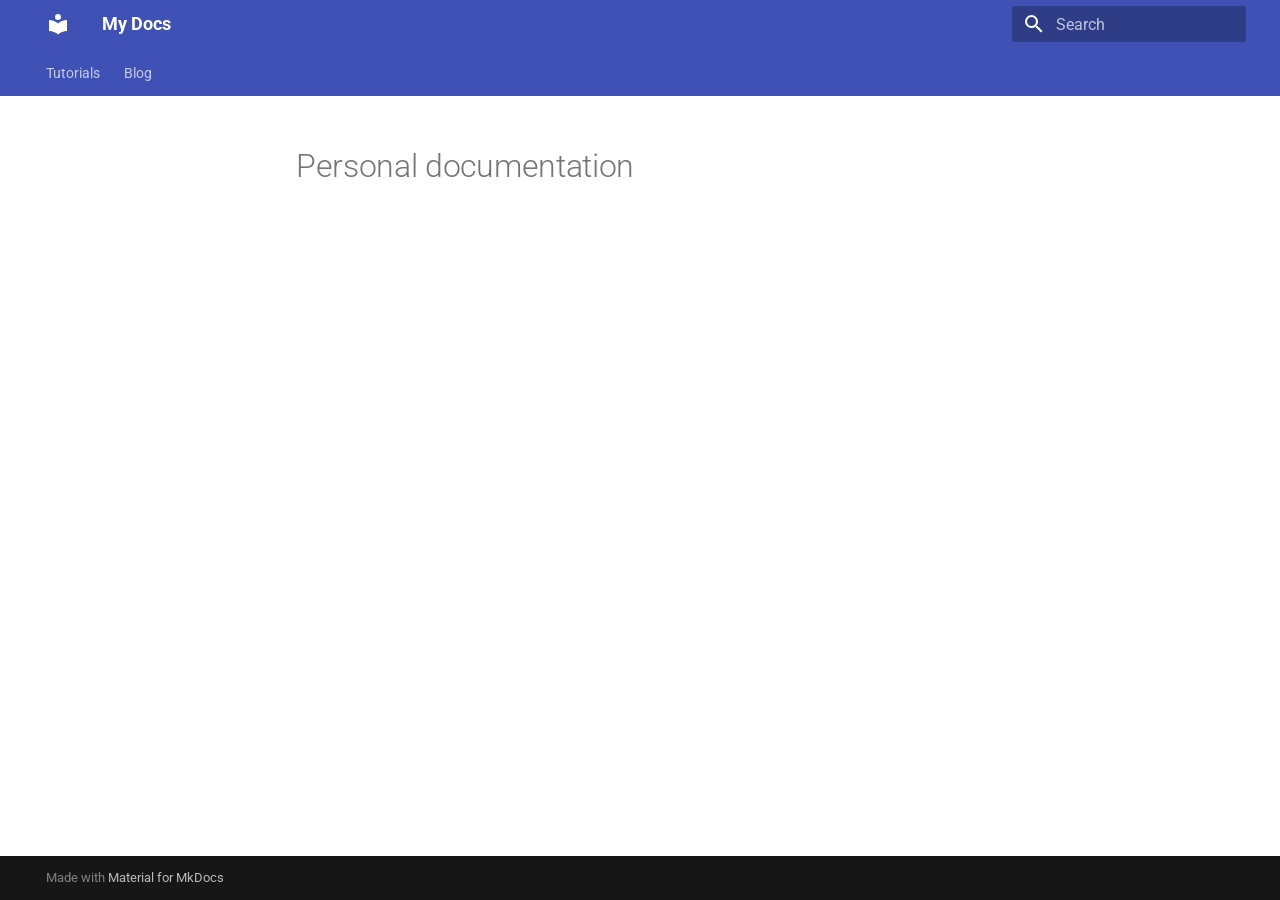
==== commit 5dd2bdba: "Deployed fbccabf with MkDocs version: 1.6.1" ====
--- a/index.html
+++ b/index.html
@@ -9,8 +9,6 @@
       
       
       
-      
-        <link rel="next" href="category/dftb/">
       
       
       <link rel="icon" href="assets/images/favicon.png">
@@ -60,7 +58,7 @@
     <div data-md-component="skip">
       
         
-        <a href="#blog" class="md-skip">
+        <a href="#personal-documentation" class="md-skip">
           Skip to content
         </a>
       
@@ -72,9 +70,7 @@
     
       
 
-  
-
-<header class="md-header md-header--shadow" data-md-component="header">
+<header class="md-header" data-md-component="header">
   <nav class="md-header__inner md-grid" aria-label="Header">
     <a href="." title="My Docs" class="md-header__button md-logo" aria-label="My Docs" data-md-component="logo">
       
@@ -96,7 +92,7 @@
         <div class="md-header__topic" data-md-component="header-topic">
           <span class="md-ellipsis">
             
-              Blog
+              Personal documentation
             
           </span>
         </div>
@@ -158,6 +154,64 @@
       
         
           
+            
+<nav class="md-tabs" aria-label="Tabs" data-md-component="tabs">
+  <div class="md-grid">
+    <ul class="md-tabs__list">
+      
+        
+  
+  
+  
+  
+    
+    
+      
+  
+  
+  
+  
+    
+    
+      <li class="md-tabs__item">
+        <a href="dftbp/single-point/" class="md-tabs__link">
+          
+  
+  
+  Tutorials
+
+        </a>
+      </li>
+    
+  
+
+    
+  
+
+      
+        
+  
+  
+  
+  
+    <li class="md-tabs__item">
+      <a href="blog/" class="md-tabs__link">
+        
+  
+  
+    
+  
+  Blog
+
+      </a>
+    </li>
+  
+
+      
+    </ul>
+  </div>
+</nav>
+          
         
       
       <main class="md-main" data-md-component="main">
@@ -171,8 +225,10 @@
                     
 
 
-
-<nav class="md-nav md-nav--primary" aria-label="Navigation" data-md-level="0">
+  
+
+
+<nav class="md-nav md-nav--primary md-nav--lifted" aria-label="Navigation" data-md-level="0">
   <label class="md-nav__title" for="__drawer">
     <a href="." title="My Docs" class="md-nav__button md-logo" aria-label="My Docs" data-md-component="logo">
       
@@ -189,23 +245,178 @@
       
   
   
-    
-  
-  
-    
-      
-    
-  
-  
-    <li class="md-nav__item md-nav__item--active">
-      
-      <input class="md-nav__toggle md-toggle" type="checkbox" id="__toc">
-      
-      
-        
-      
-      
-      <a href="." class="md-nav__link md-nav__link--active">
+  
+  
+    
+    
+    
+    
+      
+      
+    
+    
+    <li class="md-nav__item md-nav__item--nested">
+      
+        
+        
+        <input class="md-nav__toggle md-toggle " type="checkbox" id="__nav_1" >
+        
+          
+          <label class="md-nav__link" for="__nav_1" id="__nav_1_label" tabindex="0">
+            
+  
+  
+  <span class="md-ellipsis">
+    Tutorials
+    
+  </span>
+  
+
+            <span class="md-nav__icon md-icon"></span>
+          </label>
+        
+        <nav class="md-nav" data-md-level="1" aria-labelledby="__nav_1_label" aria-expanded="false">
+          <label class="md-nav__title" for="__nav_1">
+            <span class="md-nav__icon md-icon"></span>
+            Tutorials
+          </label>
+          <ul class="md-nav__list" data-md-scrollfix>
+            
+              
+                
+  
+  
+  
+  
+    
+    
+    
+    
+      
+      
+    
+    
+    <li class="md-nav__item md-nav__item--nested">
+      
+        
+        
+        <input class="md-nav__toggle md-toggle " type="checkbox" id="__nav_1_1" >
+        
+          
+          <label class="md-nav__link" for="__nav_1_1" id="__nav_1_1_label" tabindex="0">
+            
+  
+  
+  <span class="md-ellipsis">
+    DFTB+
+    
+  </span>
+  
+
+            <span class="md-nav__icon md-icon"></span>
+          </label>
+        
+        <nav class="md-nav" data-md-level="2" aria-labelledby="__nav_1_1_label" aria-expanded="false">
+          <label class="md-nav__title" for="__nav_1_1">
+            <span class="md-nav__icon md-icon"></span>
+            DFTB+
+          </label>
+          <ul class="md-nav__list" data-md-scrollfix>
+            
+              
+                
+  
+  
+  
+  
+    <li class="md-nav__item">
+      <a href="dftbp/single-point/" class="md-nav__link">
+        
+  
+  
+  <span class="md-ellipsis">
+    Single-point calculations using xTB
+    
+  </span>
+  
+
+      </a>
+    </li>
+  
+
+              
+            
+              
+                
+  
+  
+  
+  
+    <li class="md-nav__item">
+      <a href="dftbp/xtb-hamiltonian/" class="md-nav__link">
+        
+  
+  
+  <span class="md-ellipsis">
+    Understanding the xTB Hamiltonian
+    
+  </span>
+  
+
+      </a>
+    </li>
+  
+
+              
+            
+              
+                
+  
+  
+  
+  
+    <li class="md-nav__item">
+      <a href="dftbp/geometry-optimization/" class="md-nav__link">
+        
+  
+  
+  <span class="md-ellipsis">
+    Geometry optimizations
+    
+  </span>
+  
+
+      </a>
+    </li>
+  
+
+              
+            
+          </ul>
+        </nav>
+      
+    </li>
+  
+
+              
+            
+          </ul>
+        </nav>
+      
+    </li>
+  
+
+    
+      
+      
+  
+  
+  
+    
+  
+  
+    <li class="md-nav__item">
+      <a href="blog/" class="md-nav__link">
         
   
   
@@ -216,147 +427,6 @@
   
 
       </a>
-      
-    </li>
-  
-
-    
-      
-      
-  
-  
-  
-  
-    
-    
-    
-    
-    
-    <li class="md-nav__item md-nav__item--nested">
-      
-        
-        
-        <input class="md-nav__toggle md-toggle " type="checkbox" id="__nav_2" >
-        
-          
-          <label class="md-nav__link" for="__nav_2" id="__nav_2_label" tabindex="0">
-            
-  
-  
-  <span class="md-ellipsis">
-    Archive
-    
-  </span>
-  
-
-            <span class="md-nav__icon md-icon"></span>
-          </label>
-        
-        <nav class="md-nav" data-md-level="1" aria-labelledby="__nav_2_label" aria-expanded="false">
-          <label class="md-nav__title" for="__nav_2">
-            <span class="md-nav__icon md-icon"></span>
-            Archive
-          </label>
-          <ul class="md-nav__list" data-md-scrollfix>
-            
-              
-                
-  
-  
-  
-    
-  
-  
-    <li class="md-nav__item">
-      <a href="archive/2025/" class="md-nav__link">
-        
-  
-  
-  <span class="md-ellipsis">
-    2025
-    
-  </span>
-  
-
-      </a>
-    </li>
-  
-
-              
-            
-          </ul>
-        </nav>
-      
-    </li>
-  
-
-    
-      
-      
-  
-  
-  
-  
-    
-    
-    
-    
-    
-    <li class="md-nav__item md-nav__item--nested">
-      
-        
-        
-        <input class="md-nav__toggle md-toggle " type="checkbox" id="__nav_3" >
-        
-          
-          <label class="md-nav__link" for="__nav_3" id="__nav_3_label" tabindex="0">
-            
-  
-  
-  <span class="md-ellipsis">
-    Categories
-    
-  </span>
-  
-
-            <span class="md-nav__icon md-icon"></span>
-          </label>
-        
-        <nav class="md-nav" data-md-level="1" aria-labelledby="__nav_3_label" aria-expanded="false">
-          <label class="md-nav__title" for="__nav_3">
-            <span class="md-nav__icon md-icon"></span>
-            Categories
-          </label>
-          <ul class="md-nav__list" data-md-scrollfix>
-            
-              
-                
-  
-  
-  
-    
-  
-  
-    <li class="md-nav__item">
-      <a href="category/dftb/" class="md-nav__link">
-        
-  
-  
-  <span class="md-ellipsis">
-    DFTB+
-    
-  </span>
-  
-
-      </a>
-    </li>
-  
-
-              
-            
-          </ul>
-        </nav>
-      
     </li>
   
 
@@ -388,79 +458,30 @@
             
           
           
-  <div class="md-content" data-md-component="content">
-    <div class="md-content__inner">
-      <header class="md-typeset">
-        <h1 id="blog">Blog</h1>
-<p>This is a blog. For easy navigation, click on the <strong>Categories</strong> button on the left
-side of the navigation and click on the appropriate tag (e.g. click on the DFTB+
-tag to see only posts related the DFTB+ software). Alternatively, use the search
-bar on the top right to look up specific words and navigate through all blog entries.</p>
-      </header>
-      
-        <article class="md-post md-post--excerpt">
-  <header class="md-post__header">
-    
-    <div class="md-post__meta md-meta">
-      <ul class="md-meta__list">
-        <li class="md-meta__item">
-          <time datetime="2025-10-14 00:00:00+00:00">October 14, 2025</time></li>
-        
-          <li class="md-meta__item">
-            in
-            
-              <a href="category/dftb/" class="md-meta__link">DFTB+</a></li>
-        
-        
-          
-          <li class="md-meta__item">
-            
-              10 min read
-            
-          </li>
-        
-      </ul>
-      
-    </div>
-  </header>
-  <div class="md-post__content md-typeset">
-    <h2 id="performing-single-point-calculations-in-dftb"><a class="toclink" href="2025/10/14/performing-single-point-calculations-in-dftb/">Performing single-point calculations in DFTB+</a></h2>
-<p>This tutorial explores the settings required to perform static calculations in DFTB+,
-mainly using extended tight-binding (xTB) methods such as GFN1-xTB and GFN2-xTB.
-The section starts with an overview of the files necessary to start a simulation, and
-then goes into all the possible options one can pick as of version 24.1 of DFTB+.</p>
-<p>The tutorial is based on three sources of information:</p>
-<ul>
-<li>The DFTB+ manual (highly recommended to have at hand), which you can find 
-<a href="https://github.com/dftbplus/dftbplus/releases/download/24.1/manual.pdf">here</a></li>
-<li>The official <a href="https://dftbplus-recipes.readthedocs.io/en/latest/index.html">DFTB+ recipes</a></li>
-<li>My three-month experience with the software</li>
-</ul>
-
-    
-      <nav class="md-post__action">
-        <a href="2025/10/14/performing-single-point-calculations-in-dftb/">
-          Continue reading
-        </a>
-      </nav>
-    
-  </div>
-</article>
-      
-      
-        
-          
-
-
-
-<nav class="md-pagination">
-  
-</nav>
-        
-      
-    </div>
-  </div>
-
+            <div class="md-content" data-md-component="content">
+              <article class="md-content__inner md-typeset">
+                
+                  
+
+
+
+<h1 id="personal-documentation">Personal documentation</h1>
+
+
+
+
+
+
+
+
+
+
+
+
+                
+              </article>
+            </div>
+          
           
 <script>var target=document.getElementById(location.hash.slice(1));target&&target.name&&(target.checked=target.name.startsWith("__tabbed_"))</script>
         </div>
@@ -493,7 +514,7 @@
     
     
       
-      <script id="__config" type="application/json">{"base": ".", "features": ["content.code.copy", "content.code.annotate"], "search": "assets/javascripts/workers/search.973d3a69.min.js", "tags": null, "translations": {"clipboard.copied": "Copied to clipboard", "clipboard.copy": "Copy to clipboard", "search.result.more.one": "1 more on this page", "search.result.more.other": "# more on this page", "search.result.none": "No matching documents", "search.result.one": "1 matching document", "search.result.other": "# matching documents", "search.result.placeholder": "Type to start searching", "search.result.term.missing": "Missing", "select.version": "Select version"}, "version": null}</script>
+      <script id="__config" type="application/json">{"base": ".", "features": ["content.code.copy", "content.code.annotate", "navigation.tabs"], "search": "assets/javascripts/workers/search.973d3a69.min.js", "tags": null, "translations": {"clipboard.copied": "Copied to clipboard", "clipboard.copy": "Copy to clipboard", "search.result.more.one": "1 more on this page", "search.result.more.other": "# more on this page", "search.result.none": "No matching documents", "search.result.one": "1 matching document", "search.result.other": "# matching documents", "search.result.placeholder": "Type to start searching", "search.result.term.missing": "Missing", "select.version": "Select version"}, "version": null}</script>
     
     
       <script src="assets/javascripts/bundle.f55a23d4.min.js"></script>
